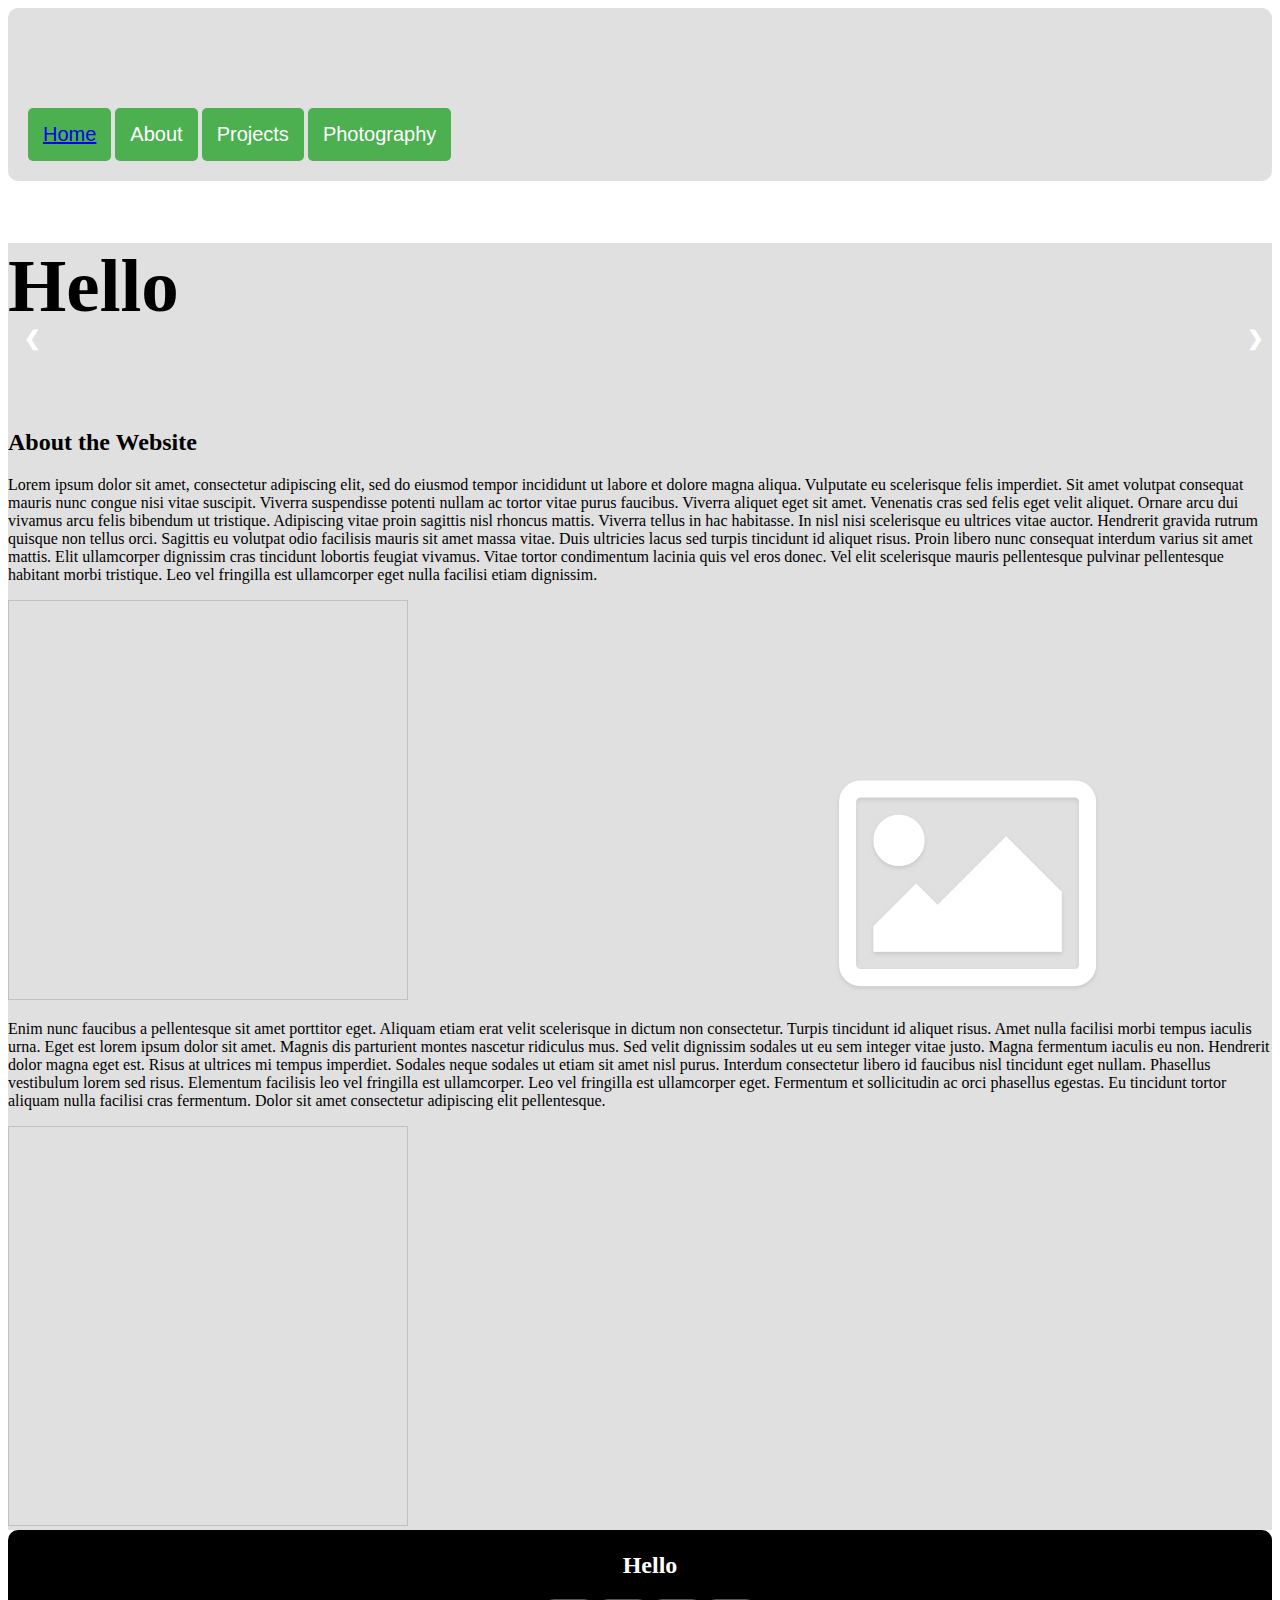
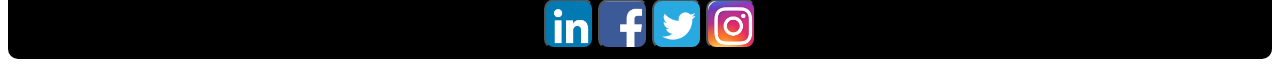
==== index.html @ 7f94b572 "Simplified website design" ====
<!DOCTYPE html>
<html>
<head>
	<script type="text/javascript" src="htmlLinking.js"></script>
	<script type="text/javascript" src="showSubPage.js"></script>
	<script type="text/javascript" src="slideControls.js"></script>
	<link rel="stylesheet" type="text/css" href="styles.css" />
	<title>Home</title>
</head>

<body>
	<div include="html/header.html"></div>
	
	<div class="body">
		<div class="title">
			<h2>Hello</h2>
		</div>
		<!-- Slideshow container, code from https://www.w3schools.com/howto/howto_js_slideshow.asp, altered to taste. -->
		<div class="slideshow">

		  <!-- Full-width images with number and caption text -->
		  <div class="mySlides fade">
			<div class="numbertext">1 / 3</div>
			<img src="images/placeholder.jpg" width="400px">
			<div class="text">Caption Text</div>
		  </div>

		  <div class="mySlides fade">
			<div class="numbertext">2 / 3</div>
			<img src="images/placeholder.jpg" width="400px">
			<div class="text">Caption Two</div>
		  </div>

		  <div class="mySlides fade">
			<div class="numbertext">3 / 3</div>
			<img src="images/placeholder.jpg" width="400px">
			<div class="text">Caption Three</div>
		  </div>

		  <!-- Next and previous buttons -->
		  <a class="prev" onclick="plusSlides(-1)">&#10094;</a>
		  <a class="next" onclick="plusSlides(1)">&#10095;</a>
		</div>
		<br>
		<h2>About the Website</h2>
		<p>Lorem ipsum dolor sit amet, consectetur adipiscing elit, sed do eiusmod tempor incididunt ut labore et dolore magna aliqua. Vulputate eu scelerisque felis imperdiet. Sit amet volutpat consequat mauris nunc congue nisi vitae suscipit. Viverra suspendisse potenti nullam ac tortor vitae purus faucibus. Viverra aliquet eget sit amet. Venenatis cras sed felis eget velit aliquet. Ornare arcu dui vivamus arcu felis bibendum ut tristique. Adipiscing vitae proin sagittis nisl rhoncus mattis. Viverra tellus in hac habitasse. In nisl nisi scelerisque eu ultrices vitae auctor. Hendrerit gravida rutrum quisque non tellus orci. Sagittis eu volutpat odio facilisis mauris sit amet massa vitae. Duis ultricies lacus sed turpis tincidunt id aliquet risus. Proin libero nunc consequat interdum varius sit amet mattis. Elit ullamcorper dignissim cras tincidunt lobortis feugiat vivamus. Vitae tortor condimentum lacinia quis vel eros donec. Vel elit scelerisque mauris pellentesque pulvinar pellentesque habitant morbi tristique. Leo vel fringilla est ullamcorper eget nulla facilisi etiam dignissim.</p>
		<img href="images/placeholder.jpg" height="400" width="400">
		<p>Enim nunc faucibus a pellentesque sit amet porttitor eget. Aliquam etiam erat velit scelerisque in dictum non consectetur. Turpis tincidunt id aliquet risus. Amet nulla facilisi morbi tempus iaculis urna. Eget est lorem ipsum dolor sit amet. Magnis dis parturient montes nascetur ridiculus mus. Sed velit dignissim sodales ut eu sem integer vitae justo. Magna fermentum iaculis eu non. Hendrerit dolor magna eget est. Risus at ultrices mi tempus imperdiet. Sodales neque sodales ut etiam sit amet nisl purus. Interdum consectetur libero id faucibus nisl tincidunt eget nullam. Phasellus vestibulum lorem sed risus. Elementum facilisis leo vel fringilla est ullamcorper. Leo vel fringilla est ullamcorper eget. Fermentum et sollicitudin ac orci phasellus egestas. Eu tincidunt tortor aliquam nulla facilisi cras fermentum. Dolor sit amet consectetur adipiscing elit pellentesque.</p>
		<img href="images/placeholder.jpg" height="400" width="400">
		
	</div>
</body>
<div include="html/footer.html"></div>
<script>includeHTML();</script>
</html>
---- styles.css ----
/* The top of the website */
.head {
	background-image: url("images/placeholder.jpg");
	color: white;
	padding-top: 100px;
	padding-left: 20px;
	padding-bottom: 20px;
	border-radius: 10px;
}

button {
		border-radius: 5px;
}

/* The dropdown menu code was edited from base code from https://www.w3schools.com/howto/howto_css_dropdown.asp */
	/* Dropdown Button */
	.headButton {
		background-color: #4CAF50;
		color: white;
		padding: 15px;
		font-size: 20px;
		border: none;
	}
	
	/* The container <div> - needed to position the dropdown content */
	.dropdown {
		position: relative;
		display: inline-block;
	}

	/* Dropdown Content (Hidden by Default) */
	.dropdownContent {
		display: none;
		position: absolute;
		background-color: #f1f1f1;
		min-width: 160px;
		box-shadow: 0px 8px 16px 0px rgba(0,0,0,0.2);
		z-index: 1;
	}

	/* Links inside the dropdown */
	.dropdownContent a {
		color: black;
		padding: 12px 16px;
		text-decoration: none;
		display: block;
	}

	/* Change color of dropdown links on hover */
	.dropdownContent a:hover {
		background-color: #ddd;
	}

	/* Show the dropdown menu on hover */
	.dropdown:hover .dropdownContent {
		display: block;
	}

	/* Change the background color of the dropdown button when the dropdown content is shown */
	.dropdown:hover .headButton {
		background-color: #3e8e41;
	}

/* The main part of the webpage*/	
.body {
	background-image: url("images/placeholder.jpg");
}

.title {
	font-size: 50px;
}

/* The dropdown menu code was edited from base code from https://www.w3schools.com/howto/howto_js_slideshow_gallery.asp */
* {box-sizing:border-box}

/* slideshow styling */
	/* Slideshow container */
	* {
	  box-sizing: border-box;
	}

	/* Position the image container (needed to position the left and right arrows) */
	.gallery {
	  position: relative;
	}

	/* Hide the images by default */
	.mySlides {
	  display: none;
	}

	/* Add a pointer when hovering over the thumbnail images */
	.cursor {
	  cursor: pointer;
	}

	/* Next & previous buttons */
	.prev,
	.next {
	  cursor: pointer;
	  position: absolute;
	  top: 40%;
	  width: auto;
	  padding: 16px;
	  margin-top: -50px;
	  color: white;
	  font-weight: bold;
	  font-size: 20px;
	  border-radius: 0 3px 3px 0;
	  user-select: none;
	  -webkit-user-select: none;
	}

	/* Position the "next button" to the right */
	.next {
	  right: 0;
	  border-radius: 3px 0 0 3px;
	}

	/* On hover, add a black background color with a little bit see-through */
	.prev:hover,
	.next:hover {
	  background-color: rgba(0, 0, 0, 0.8);
	}

	/* Number text (1/3 etc) */
	.numbertext {
	  color: #f2f2f2;
	  font-size: 12px;
	  padding: 8px 12px;
	  position: absolute;
	  top: 0;
	}

	/* Container for image text */
	.caption-container {
	  text-align: center;
	  background-color: #222;
	  padding: 2px 16px;
	  color: white;
	}

	.row:after {
	  content: "";
	  display: table;
	  clear: both;
	}

	/* Six columns side by side */
	.column {
	  float: left;
	  width: 16.66%;
	}

	/* Add a transparency effect for thumnbail images */
	.demo {
	  opacity: 0.6;
	}

	.active,
	.demo:hover {
	  opacity: 1;
	}

/* projects.html */
	.project {
		height: "400";
		width: "400";
	}

	.project .1 {
		background-image: url('images/placeholder.jpg');
	}

	.project .2 {
		background-image: url('images/placeholder.jpg');
	}

footer {
	color: white;
	background-color: black;
	padding-top: 2px;
	padding-left: 20px;
	padding-bottom: 10px;
	text-align: center;
	border-radius: 10px;
}

/*These are for the icon button links in the footer of the pages*/
.linkedInButton {
	background-image: url("images/icons/linkedIn.jpg");
	padding: 5px;
	border-radius: 10px;
	height: 50px;
	width: 50px;
	background-repeat: no-repeat;
	background-size: 50px 50px;
}

.facebookButton {
	background-image: url("images/icons/facebook.png");
	padding: 5px;
	border-radius: 10px;
	height: 50px;
	width: 50px;
	background-repeat: no-repeat;
	background-size: 50px 50px;
}

.twitterButton {
	background-image: url("images/icons/twitter.png");
	padding: 5px;
	border-radius: 10px;
	height: 50px;
	width: 50px;
	background-repeat: no-repeat;
	background-size: 50px 50px;
}

.instagramButton {
	background-image: url("images/icons/instagram.jpg");
	padding: 5px;
	border-radius: 10px;
	height: 50px;
	width: 50px;
	background-repeat: no-repeat;
	background-size: 50px 50px;
}
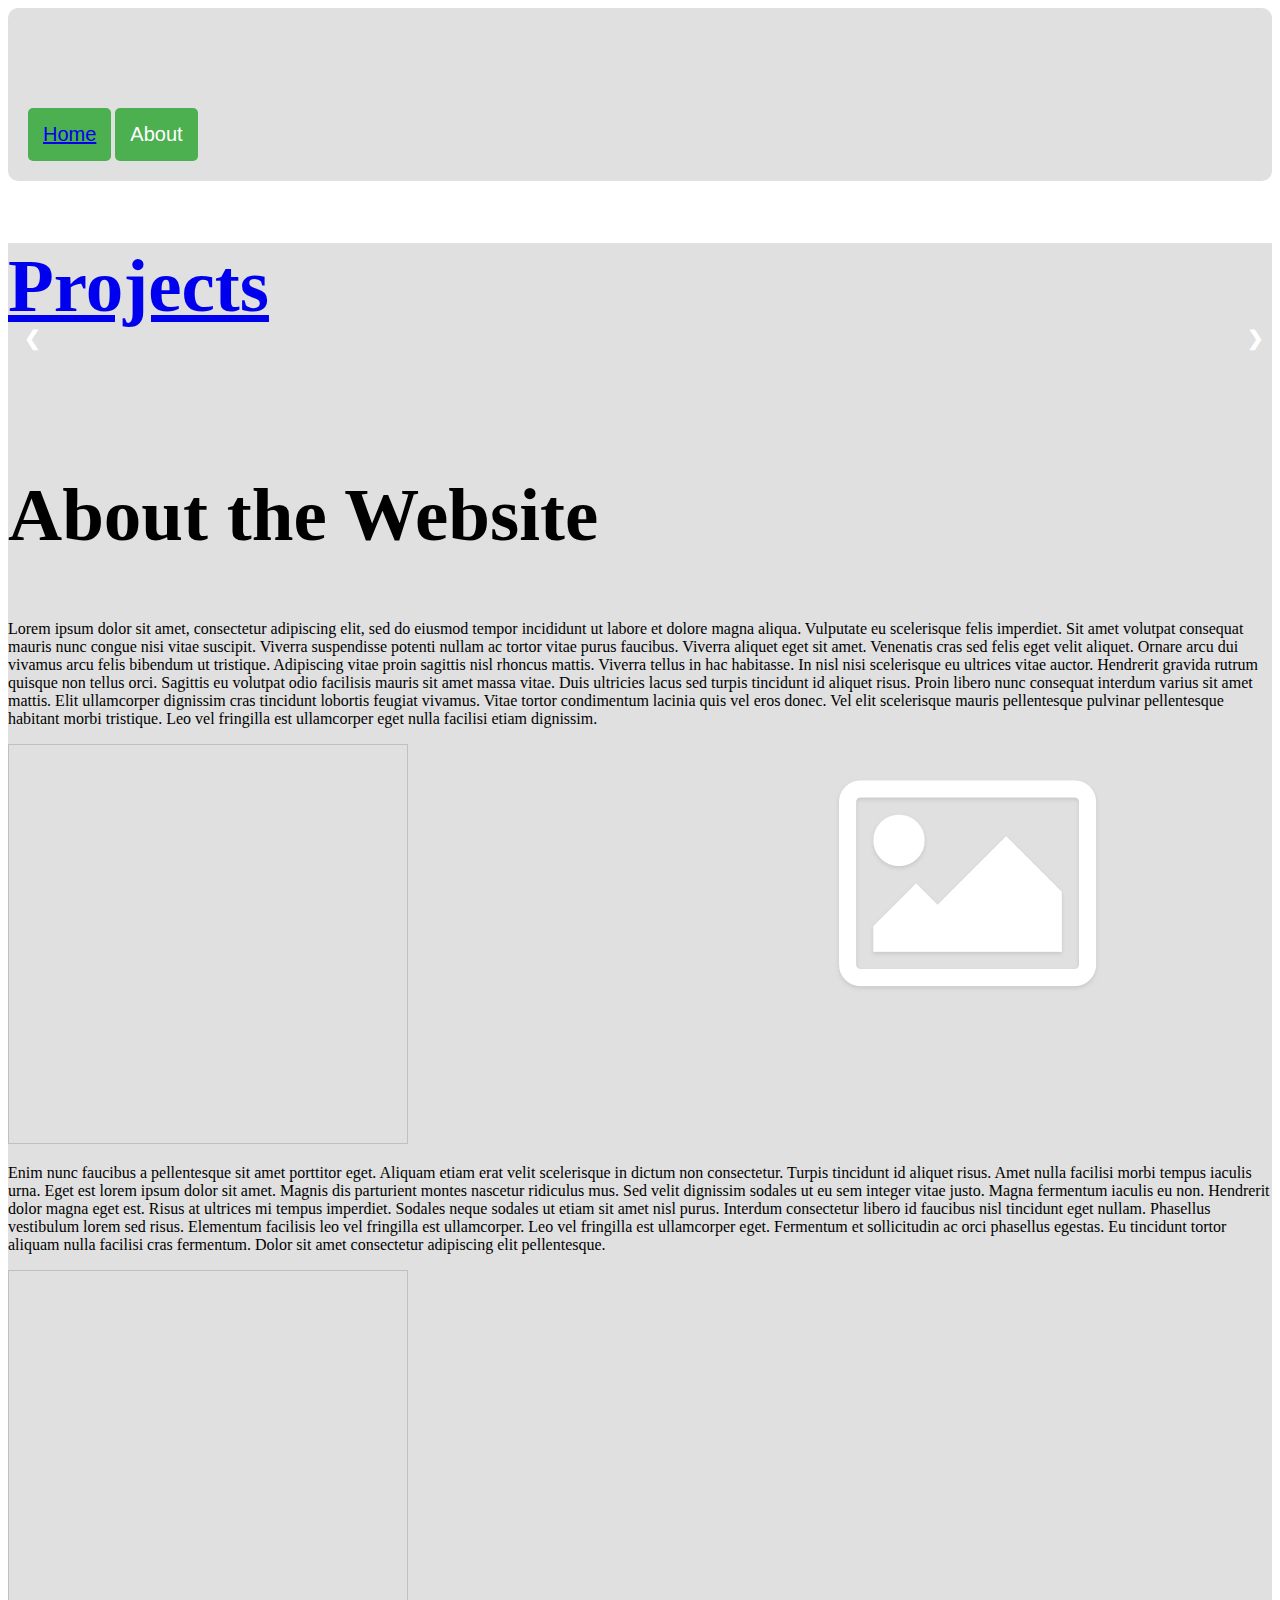
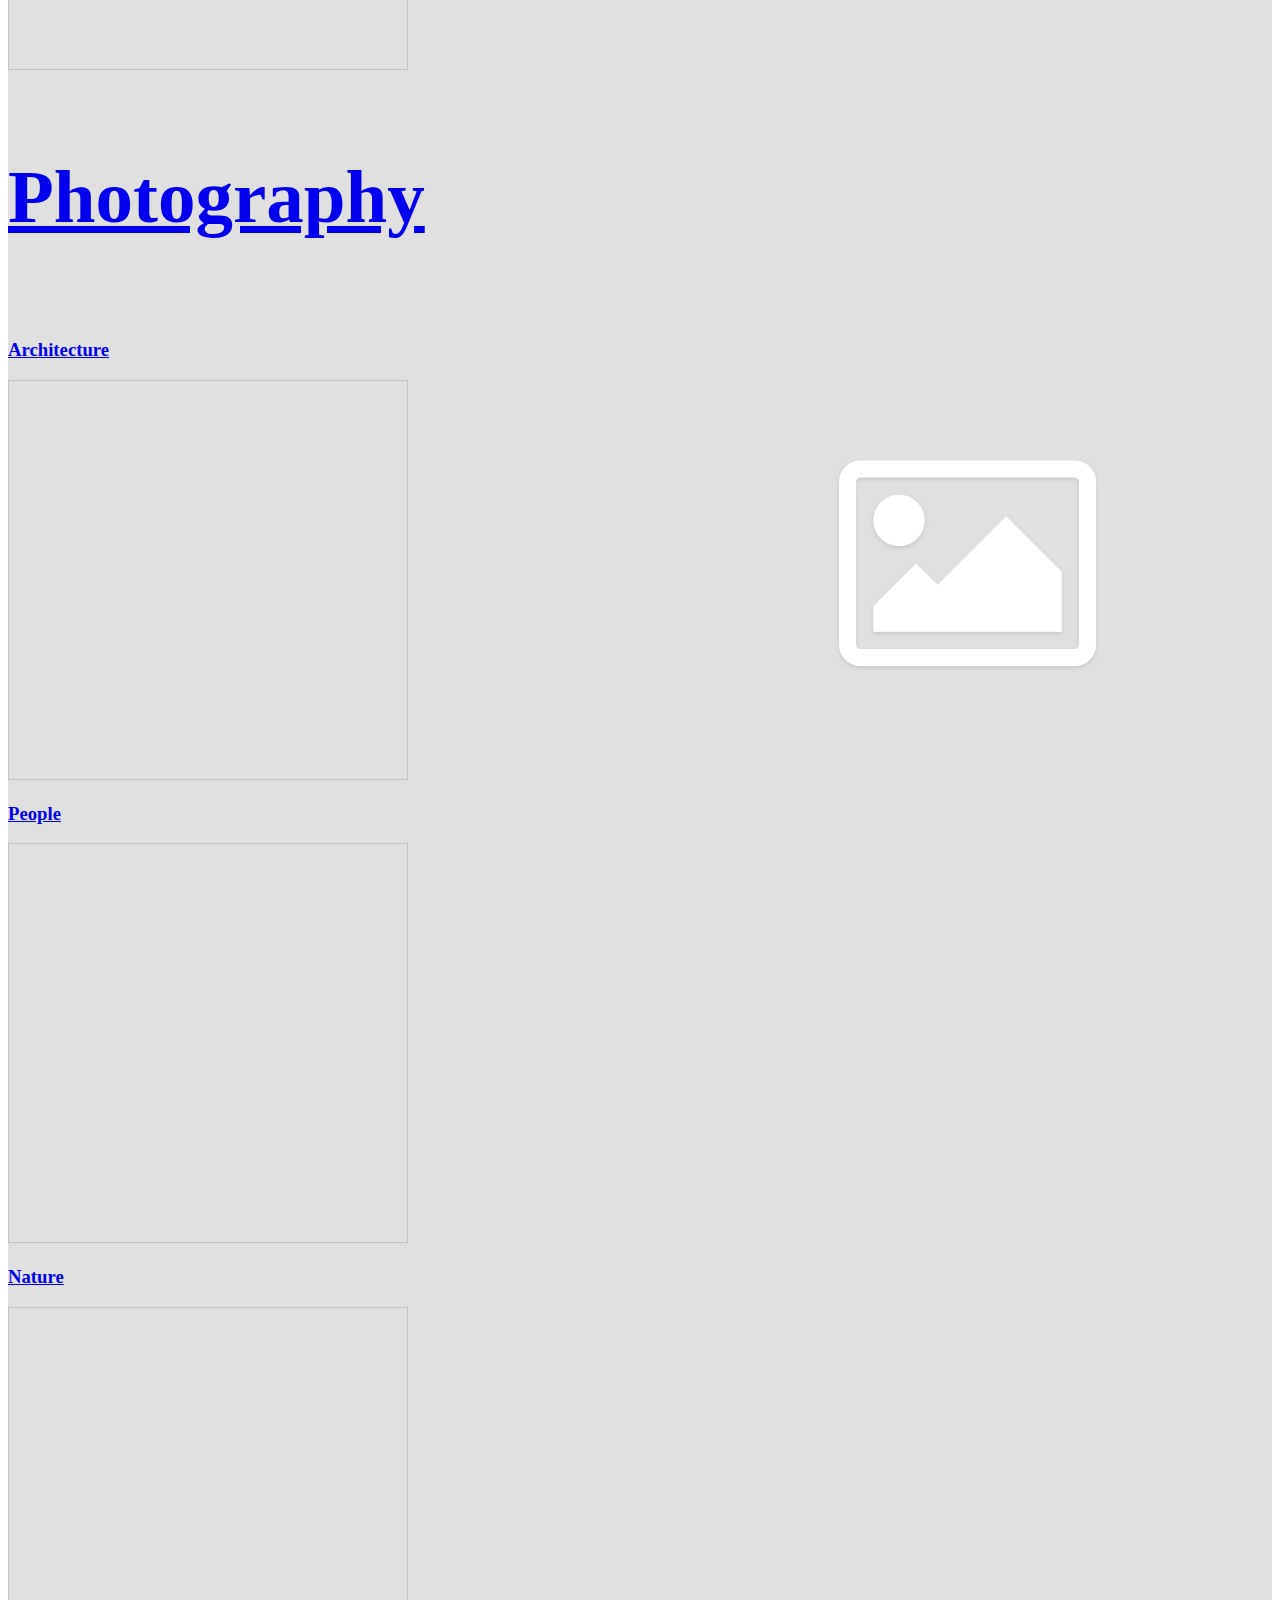
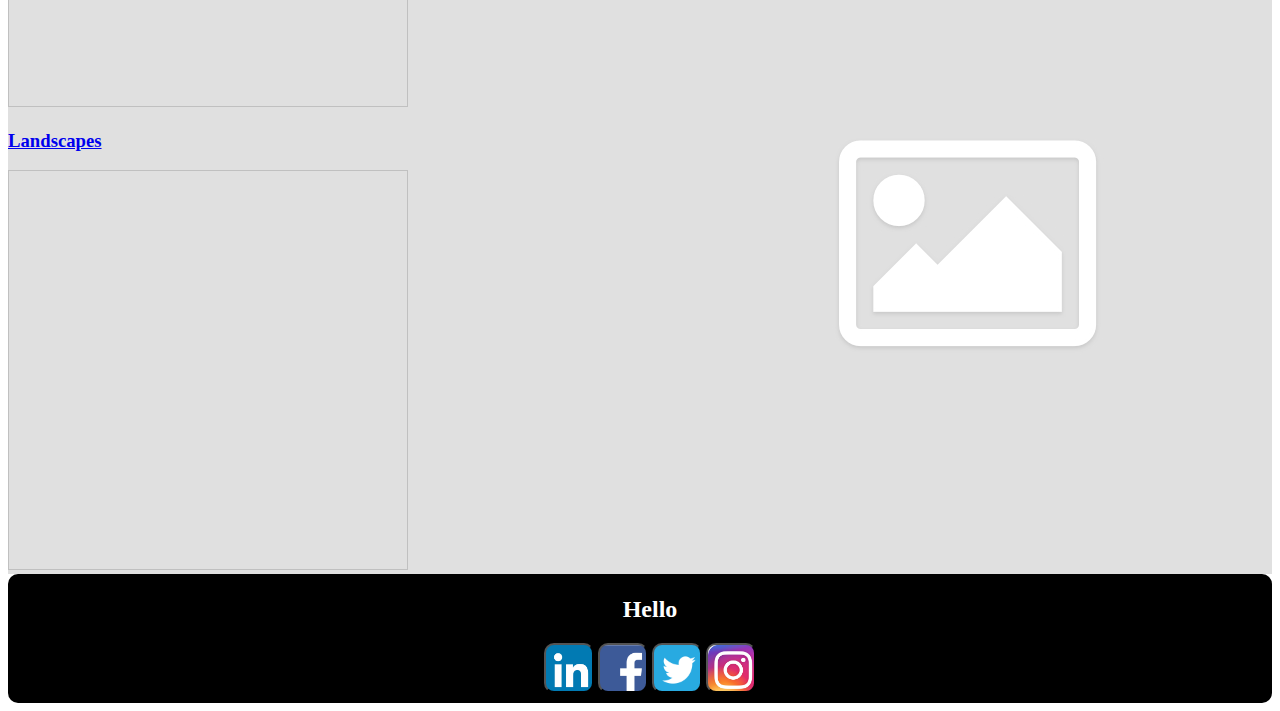
==== commit f522bd10: "Changed and simplified my website to look more like the ones on Awwwards.com" ====
--- a/index.html
+++ b/index.html
@@ -12,42 +12,71 @@
 	<div include="html/header.html"></div>
 	
 	<div class="body">
-		<div class="title">
-			<h2>Hello</h2>
-		</div>
-		<!-- Slideshow container, code from https://www.w3schools.com/howto/howto_js_slideshow.asp, altered to taste. -->
-		<div class="slideshow">
+		<div class="projects">
+			<div class="title">
+				<a href="projects.html"><h2>Projects</h2></a>
+			</div>
+			
+			<!-- Slideshow container, code from https://www.w3schools.com/howto/howto_js_slideshow.asp, altered to taste. -->
+			<div class="slideshow">
 
-		  <!-- Full-width images with number and caption text -->
-		  <div class="mySlides fade">
-			<div class="numbertext">1 / 3</div>
-			<img src="images/placeholder.jpg" width="400px">
-			<div class="text">Caption Text</div>
-		  </div>
+			  <!-- Full-width images with number and caption text -->
+			  <div class="mySlides fade">
+				<div class="numbertext">1 / 3</div>
+				<img src="images/placeholder.jpg" width="400px">
+				<div class="text">Caption Text</div>
+			  </div>
 
-		  <div class="mySlides fade">
-			<div class="numbertext">2 / 3</div>
-			<img src="images/placeholder.jpg" width="400px">
-			<div class="text">Caption Two</div>
-		  </div>
+			  <div class="mySlides fade">
+				<div class="numbertext">2 / 3</div>
+				<img src="images/placeholder.jpg" width="400px">
+				<div class="text">Caption Two</div>
+			  </div>
 
-		  <div class="mySlides fade">
-			<div class="numbertext">3 / 3</div>
-			<img src="images/placeholder.jpg" width="400px">
-			<div class="text">Caption Three</div>
-		  </div>
+			  <div class="mySlides fade">
+				<div class="numbertext">3 / 3</div>
+				<img src="images/placeholder.jpg" width="400px">
+				<div class="text">Caption Three</div>
+			  </div>
 
-		  <!-- Next and previous buttons -->
-		  <a class="prev" onclick="plusSlides(-1)">&#10094;</a>
-		  <a class="next" onclick="plusSlides(1)">&#10095;</a>
+			  <!-- Next and previous buttons -->
+			  <a class="prev" onclick="plusSlides(-1)">&#10094;</a>
+			  <a class="next" onclick="plusSlides(1)">&#10095;</a>
+			</div>
 		</div>
 		<br>
-		<h2>About the Website</h2>
-		<p>Lorem ipsum dolor sit amet, consectetur adipiscing elit, sed do eiusmod tempor incididunt ut labore et dolore magna aliqua. Vulputate eu scelerisque felis imperdiet. Sit amet volutpat consequat mauris nunc congue nisi vitae suscipit. Viverra suspendisse potenti nullam ac tortor vitae purus faucibus. Viverra aliquet eget sit amet. Venenatis cras sed felis eget velit aliquet. Ornare arcu dui vivamus arcu felis bibendum ut tristique. Adipiscing vitae proin sagittis nisl rhoncus mattis. Viverra tellus in hac habitasse. In nisl nisi scelerisque eu ultrices vitae auctor. Hendrerit gravida rutrum quisque non tellus orci. Sagittis eu volutpat odio facilisis mauris sit amet massa vitae. Duis ultricies lacus sed turpis tincidunt id aliquet risus. Proin libero nunc consequat interdum varius sit amet mattis. Elit ullamcorper dignissim cras tincidunt lobortis feugiat vivamus. Vitae tortor condimentum lacinia quis vel eros donec. Vel elit scelerisque mauris pellentesque pulvinar pellentesque habitant morbi tristique. Leo vel fringilla est ullamcorper eget nulla facilisi etiam dignissim.</p>
-		<img href="images/placeholder.jpg" height="400" width="400">
-		<p>Enim nunc faucibus a pellentesque sit amet porttitor eget. Aliquam etiam erat velit scelerisque in dictum non consectetur. Turpis tincidunt id aliquet risus. Amet nulla facilisi morbi tempus iaculis urna. Eget est lorem ipsum dolor sit amet. Magnis dis parturient montes nascetur ridiculus mus. Sed velit dignissim sodales ut eu sem integer vitae justo. Magna fermentum iaculis eu non. Hendrerit dolor magna eget est. Risus at ultrices mi tempus imperdiet. Sodales neque sodales ut etiam sit amet nisl purus. Interdum consectetur libero id faucibus nisl tincidunt eget nullam. Phasellus vestibulum lorem sed risus. Elementum facilisis leo vel fringilla est ullamcorper. Leo vel fringilla est ullamcorper eget. Fermentum et sollicitudin ac orci phasellus egestas. Eu tincidunt tortor aliquam nulla facilisi cras fermentum. Dolor sit amet consectetur adipiscing elit pellentesque.</p>
-		<img href="images/placeholder.jpg" height="400" width="400">
-		
+		<div class="aboutWebsite">
+			<div class="title">
+				<h2>About the Website</h2>
+			</div>
+			<p>Lorem ipsum dolor sit amet, consectetur adipiscing elit, sed do eiusmod tempor incididunt ut labore et dolore magna aliqua. Vulputate eu scelerisque felis imperdiet. Sit amet volutpat consequat mauris nunc congue nisi vitae suscipit. Viverra suspendisse potenti nullam ac tortor vitae purus faucibus. Viverra aliquet eget sit amet. Venenatis cras sed felis eget velit aliquet. Ornare arcu dui vivamus arcu felis bibendum ut tristique. Adipiscing vitae proin sagittis nisl rhoncus mattis. Viverra tellus in hac habitasse. In nisl nisi scelerisque eu ultrices vitae auctor. Hendrerit gravida rutrum quisque non tellus orci. Sagittis eu volutpat odio facilisis mauris sit amet massa vitae. Duis ultricies lacus sed turpis tincidunt id aliquet risus. Proin libero nunc consequat interdum varius sit amet mattis. Elit ullamcorper dignissim cras tincidunt lobortis feugiat vivamus. Vitae tortor condimentum lacinia quis vel eros donec. Vel elit scelerisque mauris pellentesque pulvinar pellentesque habitant morbi tristique. Leo vel fringilla est ullamcorper eget nulla facilisi etiam dignissim.</p>
+			<img href="images/placeholder.jpg" height="400" width="400">
+			<p>Enim nunc faucibus a pellentesque sit amet porttitor eget. Aliquam etiam erat velit scelerisque in dictum non consectetur. Turpis tincidunt id aliquet risus. Amet nulla facilisi morbi tempus iaculis urna. Eget est lorem ipsum dolor sit amet. Magnis dis parturient montes nascetur ridiculus mus. Sed velit dignissim sodales ut eu sem integer vitae justo. Magna fermentum iaculis eu non. Hendrerit dolor magna eget est. Risus at ultrices mi tempus imperdiet. Sodales neque sodales ut etiam sit amet nisl purus. Interdum consectetur libero id faucibus nisl tincidunt eget nullam. Phasellus vestibulum lorem sed risus. Elementum facilisis leo vel fringilla est ullamcorper. Leo vel fringilla est ullamcorper eget. Fermentum et sollicitudin ac orci phasellus egestas. Eu tincidunt tortor aliquam nulla facilisi cras fermentum. Dolor sit amet consectetur adipiscing elit pellentesque.</p>
+			<img href="images/placeholder.jpg" height="400" width="400">
+		</div>
+		<br>
+		<div class="photography">
+			<div class="title">
+				<a href="photography.html"><h2>Photography</h2></a>
+			</div>
+			<br>
+			<a href="photography.html">
+				<h3>Architecture</h3>
+				<img href="images/placeholder.jpg" height="400" width="400">
+			</a>
+			<a href="photography.html">
+				<h3>People</h3>
+				<img href="images/placeholder.jpg" height="400" width="400">
+			</a>
+			<a href="photography.html">
+				<h3>Nature</h3>
+				<img href="images/placeholder.jpg" height="400" width="400">
+			</a>
+			<a href="photography.html">
+				<h3>Landscapes</h3>
+				<img href="images/placeholder.jpg" height="400" width="400">
+			</a>
+		</div>
 	</div>
 </body>
 <div include="html/footer.html"></div>
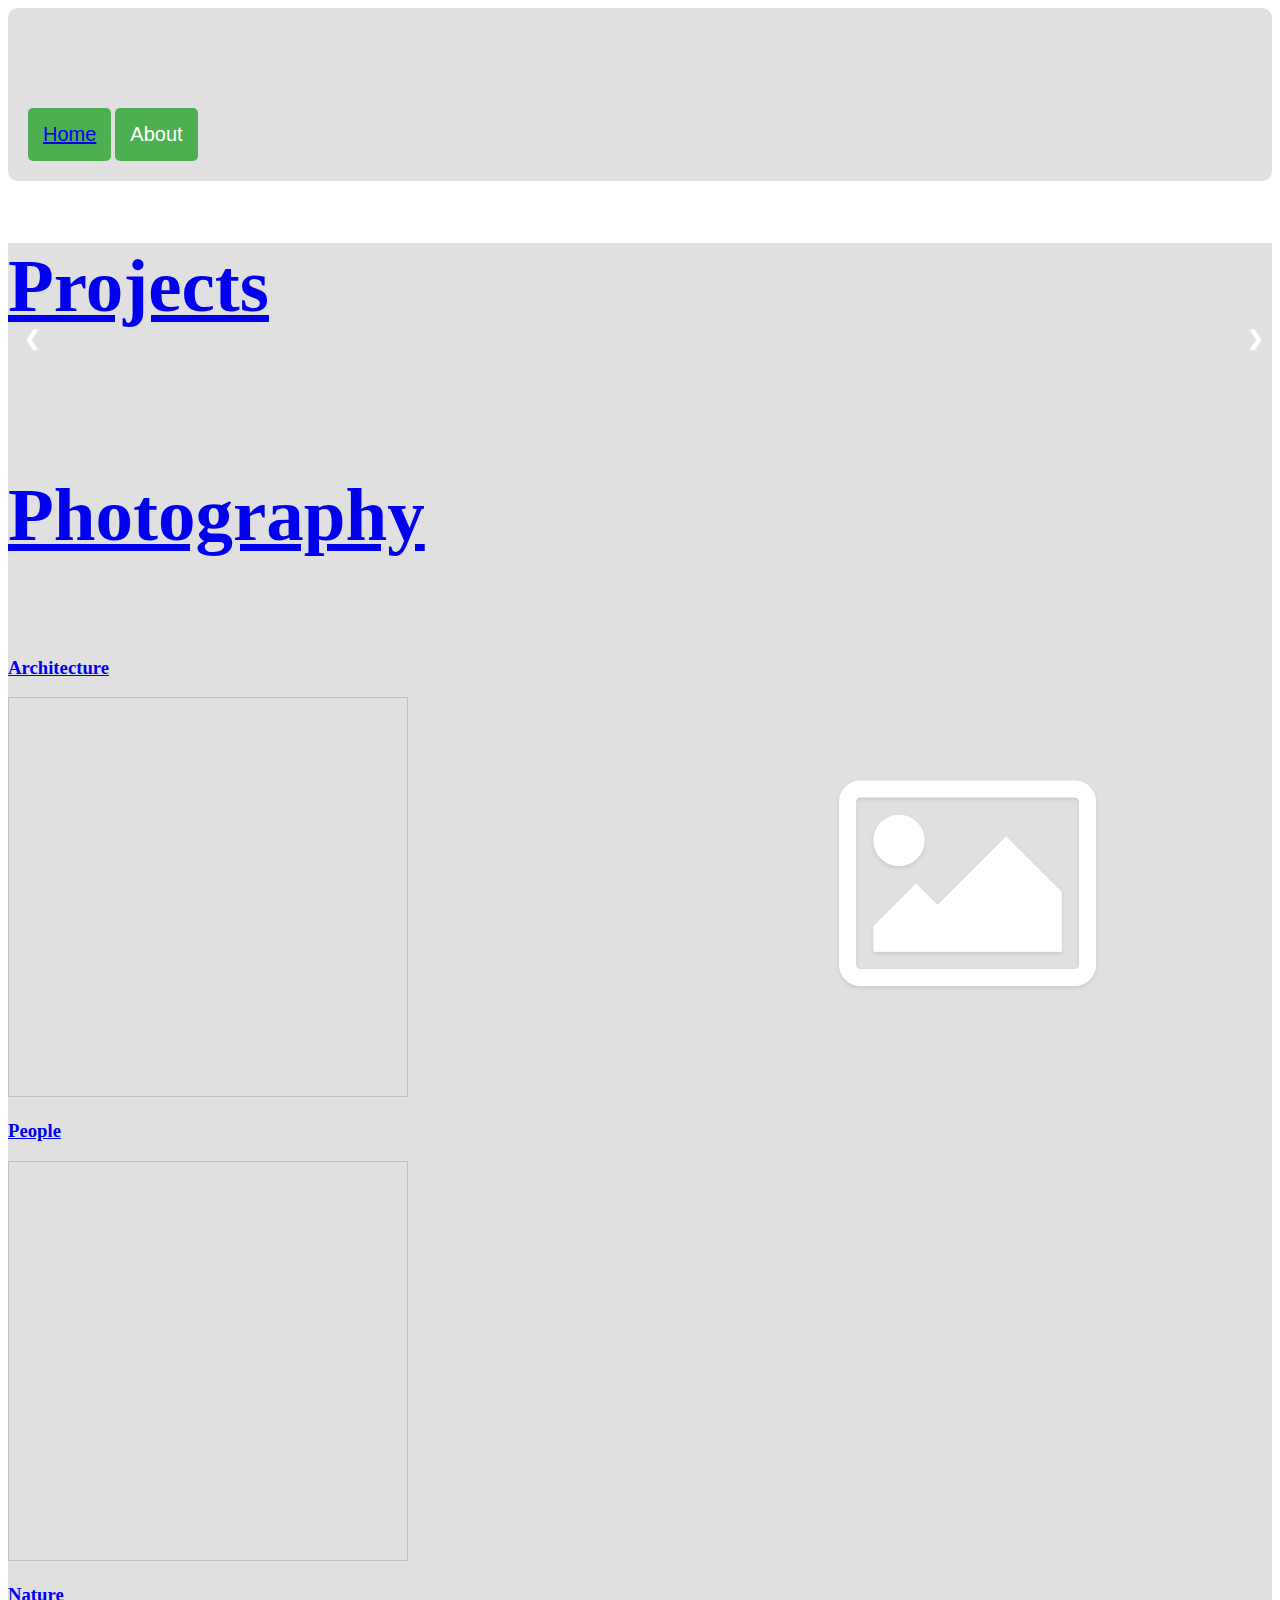
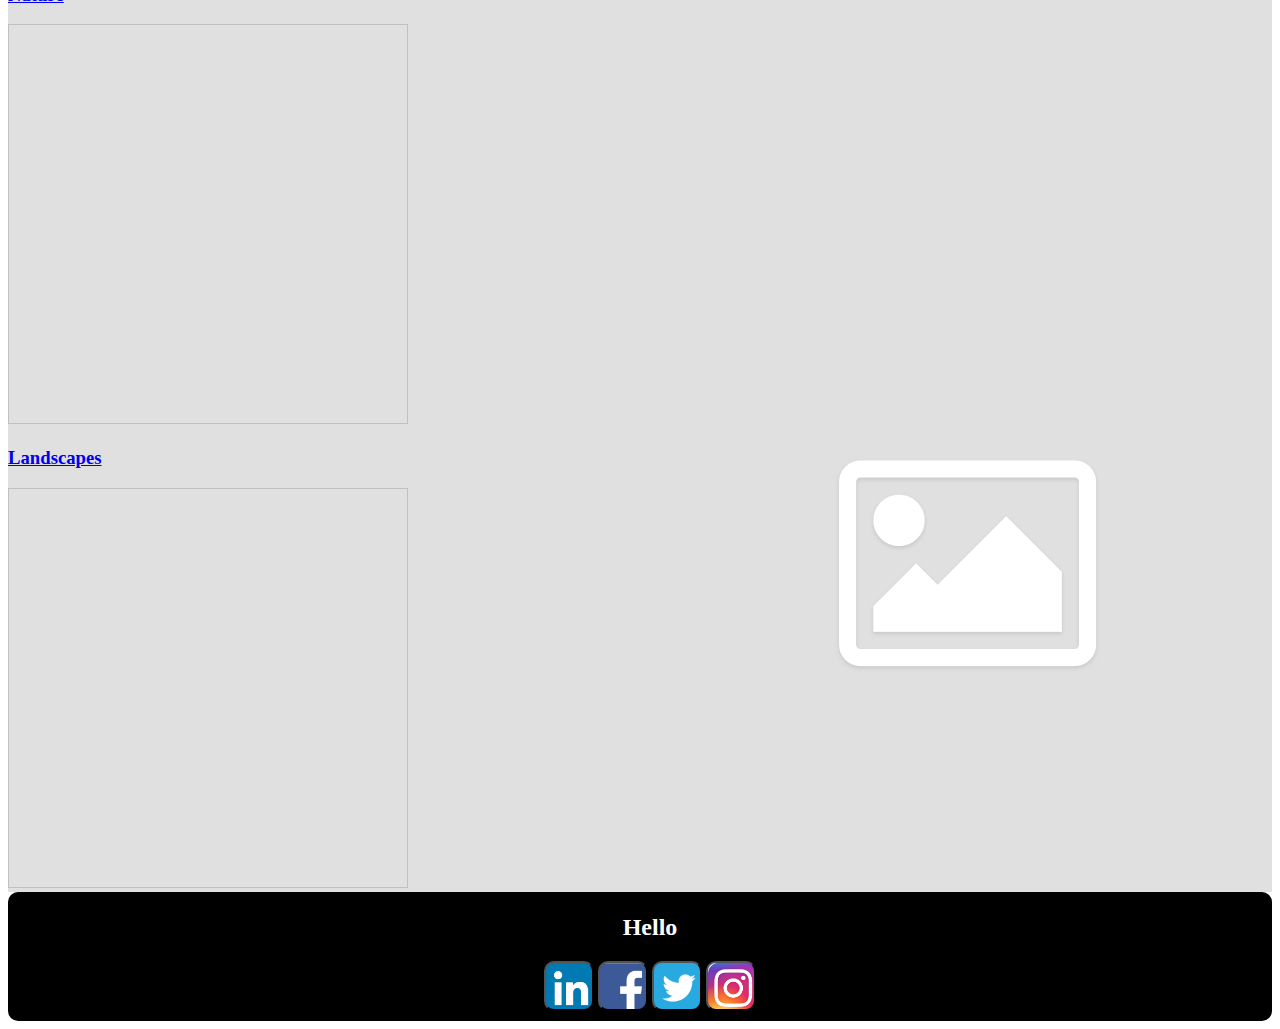
==== commit d13950cb: "Removed "About Website" section" ====
--- a/index.html
+++ b/index.html
@@ -45,16 +45,6 @@
 			</div>
 		</div>
 		<br>
-		<div class="aboutWebsite">
-			<div class="title">
-				<h2>About the Website</h2>
-			</div>
-			<p>Lorem ipsum dolor sit amet, consectetur adipiscing elit, sed do eiusmod tempor incididunt ut labore et dolore magna aliqua. Vulputate eu scelerisque felis imperdiet. Sit amet volutpat consequat mauris nunc congue nisi vitae suscipit. Viverra suspendisse potenti nullam ac tortor vitae purus faucibus. Viverra aliquet eget sit amet. Venenatis cras sed felis eget velit aliquet. Ornare arcu dui vivamus arcu felis bibendum ut tristique. Adipiscing vitae proin sagittis nisl rhoncus mattis. Viverra tellus in hac habitasse. In nisl nisi scelerisque eu ultrices vitae auctor. Hendrerit gravida rutrum quisque non tellus orci. Sagittis eu volutpat odio facilisis mauris sit amet massa vitae. Duis ultricies lacus sed turpis tincidunt id aliquet risus. Proin libero nunc consequat interdum varius sit amet mattis. Elit ullamcorper dignissim cras tincidunt lobortis feugiat vivamus. Vitae tortor condimentum lacinia quis vel eros donec. Vel elit scelerisque mauris pellentesque pulvinar pellentesque habitant morbi tristique. Leo vel fringilla est ullamcorper eget nulla facilisi etiam dignissim.</p>
-			<img href="images/placeholder.jpg" height="400" width="400">
-			<p>Enim nunc faucibus a pellentesque sit amet porttitor eget. Aliquam etiam erat velit scelerisque in dictum non consectetur. Turpis tincidunt id aliquet risus. Amet nulla facilisi morbi tempus iaculis urna. Eget est lorem ipsum dolor sit amet. Magnis dis parturient montes nascetur ridiculus mus. Sed velit dignissim sodales ut eu sem integer vitae justo. Magna fermentum iaculis eu non. Hendrerit dolor magna eget est. Risus at ultrices mi tempus imperdiet. Sodales neque sodales ut etiam sit amet nisl purus. Interdum consectetur libero id faucibus nisl tincidunt eget nullam. Phasellus vestibulum lorem sed risus. Elementum facilisis leo vel fringilla est ullamcorper. Leo vel fringilla est ullamcorper eget. Fermentum et sollicitudin ac orci phasellus egestas. Eu tincidunt tortor aliquam nulla facilisi cras fermentum. Dolor sit amet consectetur adipiscing elit pellentesque.</p>
-			<img href="images/placeholder.jpg" height="400" width="400">
-		</div>
-		<br>
 		<div class="photography">
 			<div class="title">
 				<a href="photography.html"><h2>Photography</h2></a>
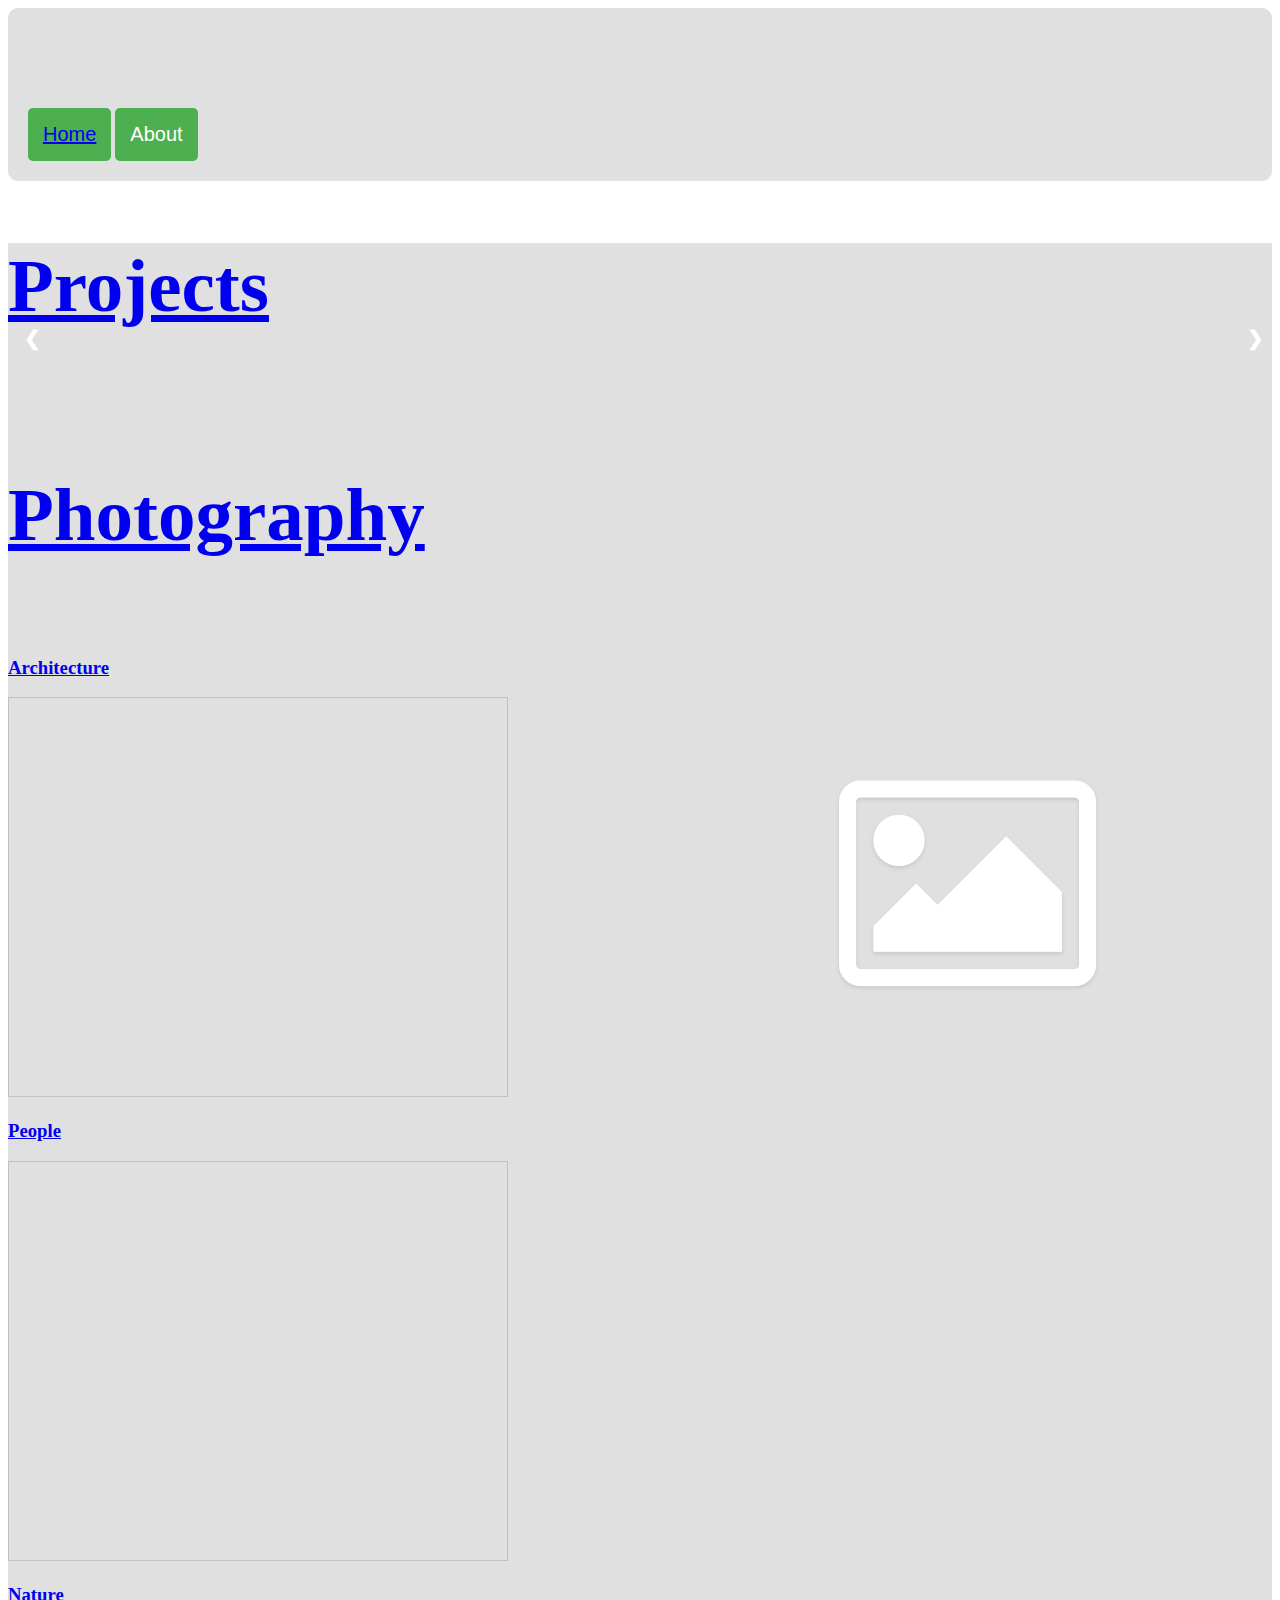
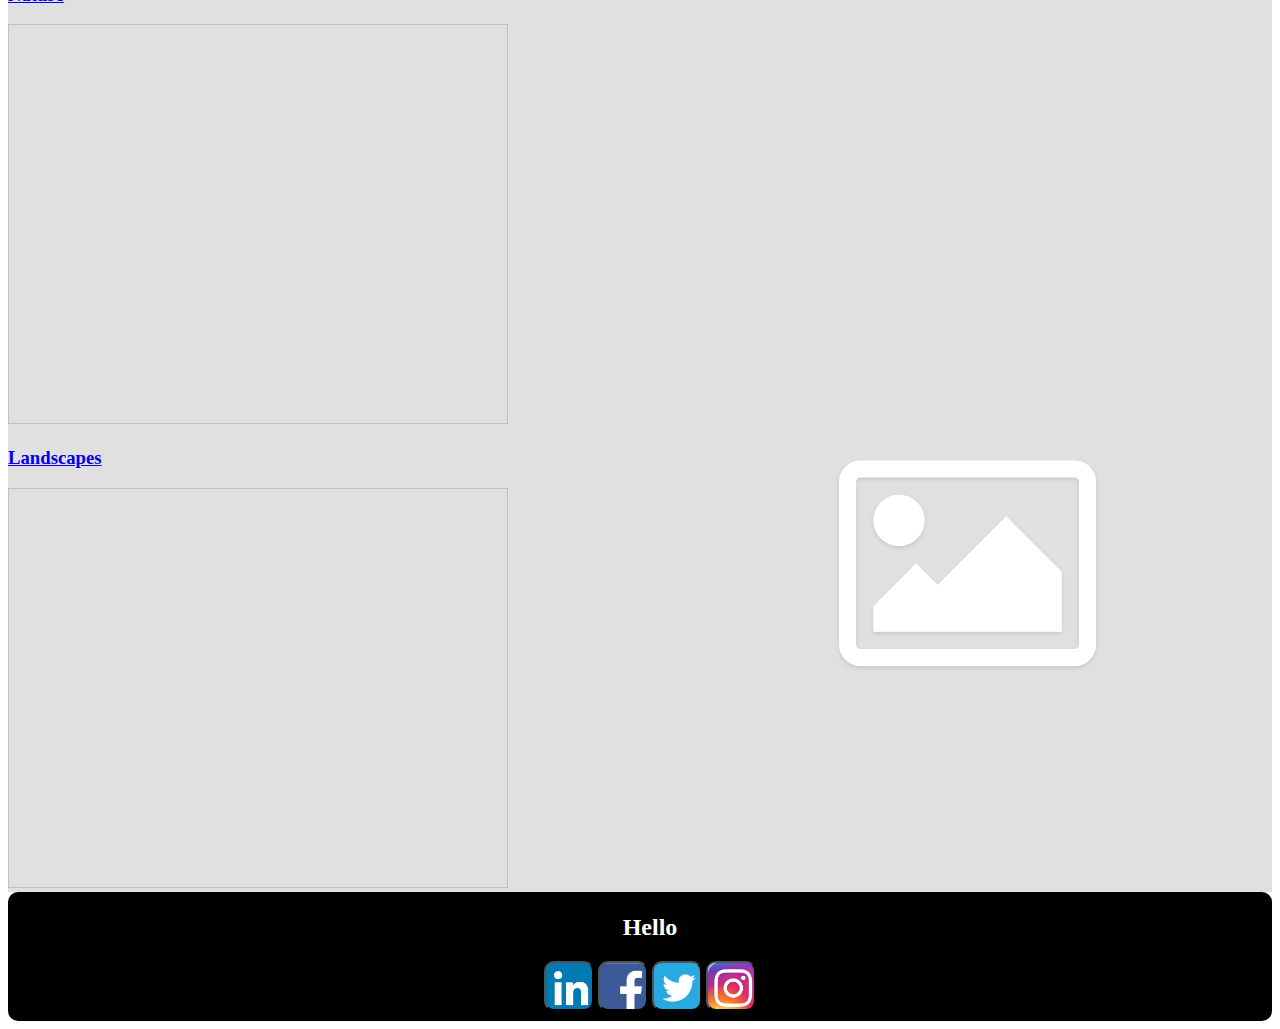
==== commit 26f53d6c: "Added some photos" ====
--- a/index.html
+++ b/index.html
@@ -52,19 +52,19 @@
 			<br>
 			<a href="photography.html">
 				<h3>Architecture</h3>
-				<img href="images/placeholder.jpg" height="400" width="400">
+				<img href="images/photography/architecture/Congressional Ceiling Art.jpg" height="400" width="500">
 			</a>
 			<a href="photography.html">
 				<h3>People</h3>
-				<img href="images/placeholder.jpg" height="400" width="400">
+				<img href="images/photography/people/Golden Hour Marcus.jpg" height="400" width="500">
 			</a>
 			<a href="photography.html">
 				<h3>Nature</h3>
-				<img href="images/placeholder.jpg" height="400" width="400">
+				<img href="images/photography/nature/Spider.jpg" height="400" width="500">
 			</a>
 			<a href="photography.html">
 				<h3>Landscapes</h3>
-				<img href="images/placeholder.jpg" height="400" width="400">
+				<img href="images/photography/landscapes/Hill.jpg" height="400" width="500">
 			</a>
 		</div>
 	</div>
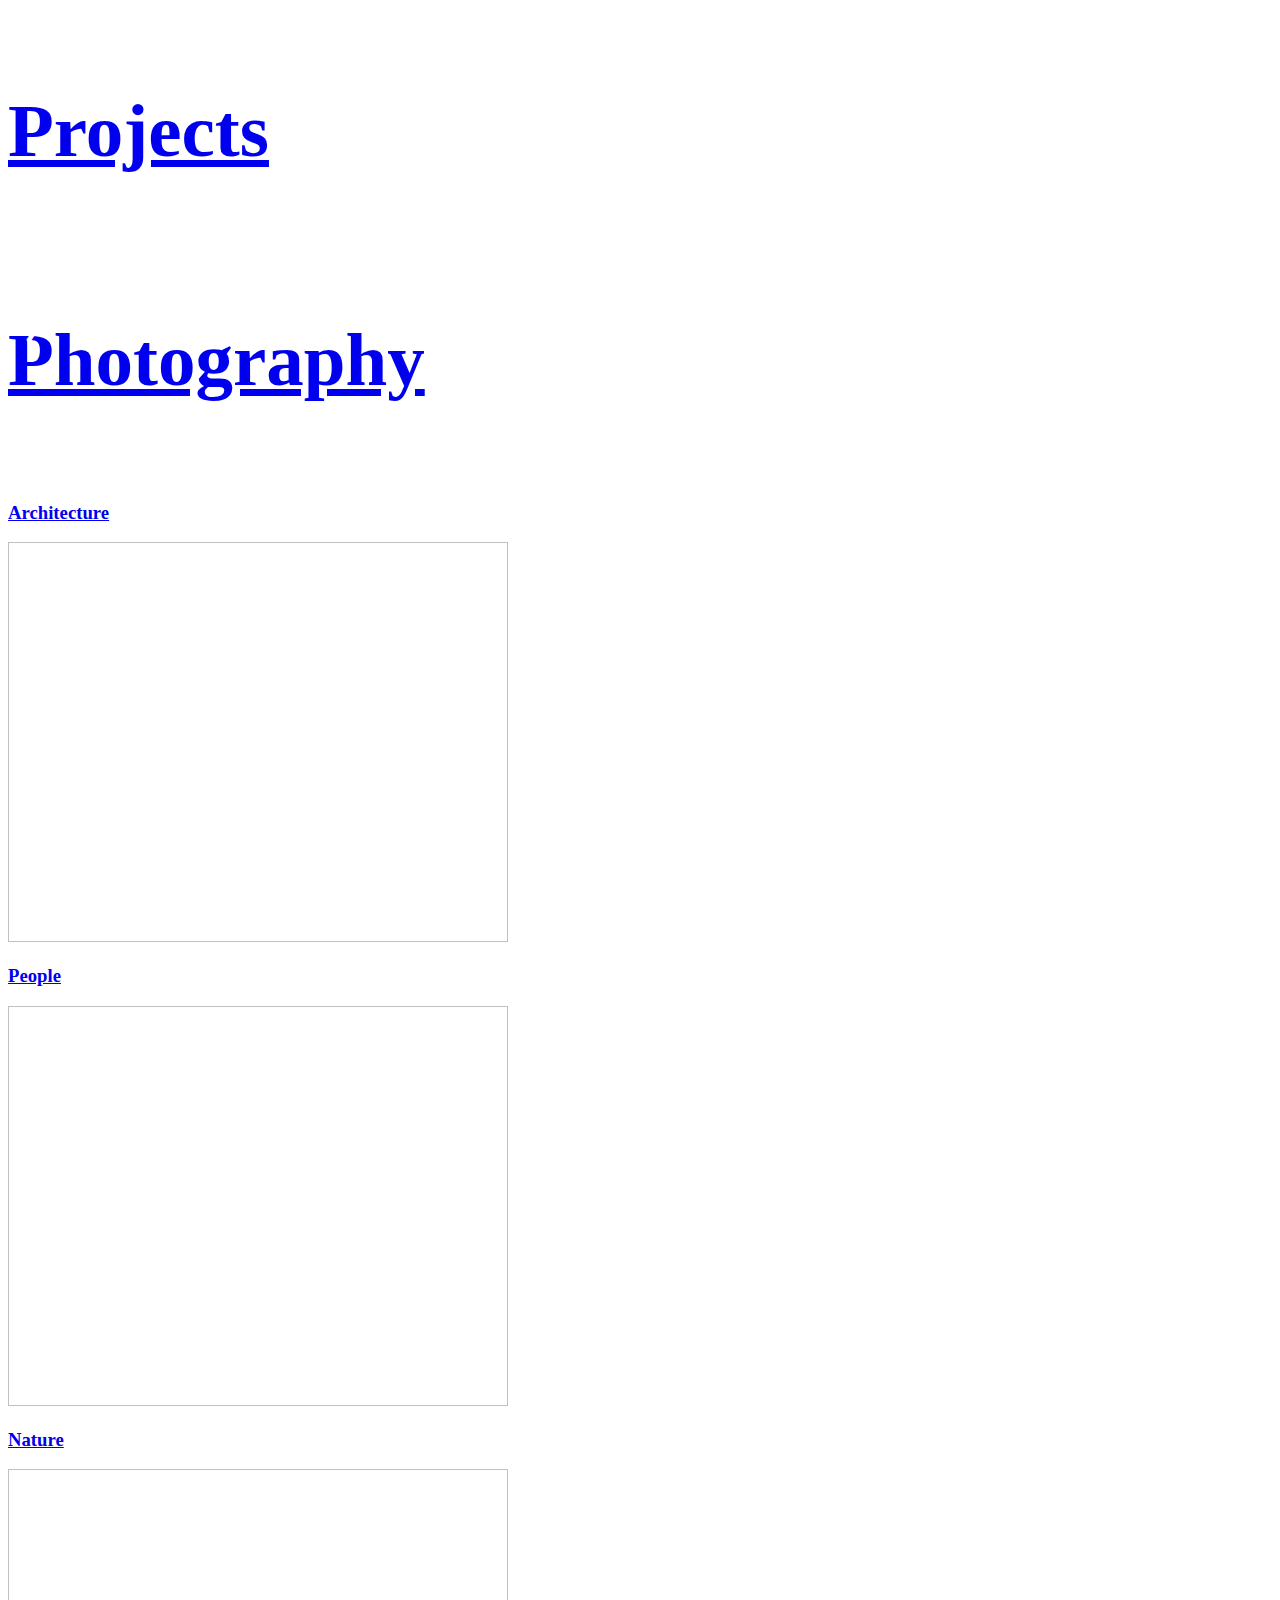
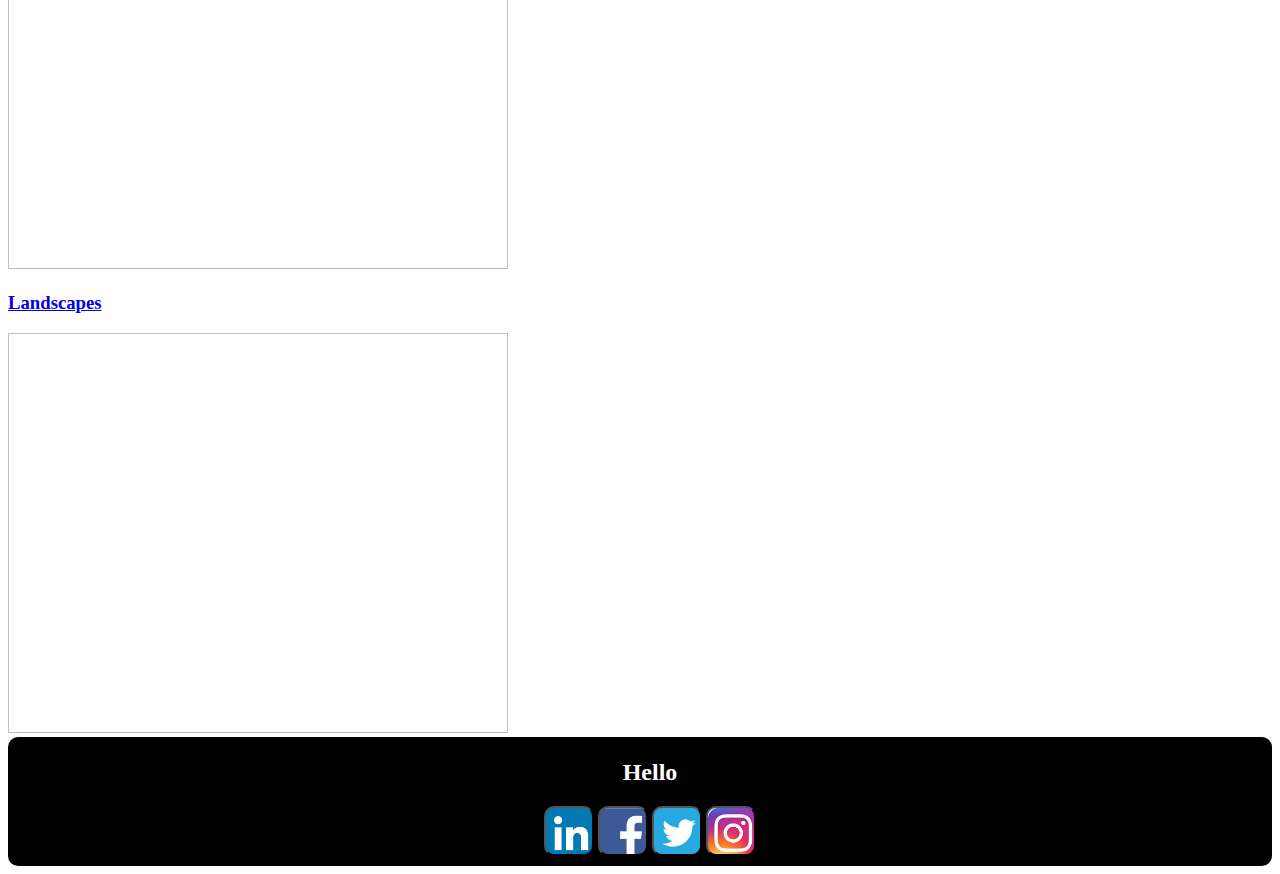
==== commit 17c7acb7: "Simplified further" ====
--- a/index.html
+++ b/index.html
@@ -9,7 +9,7 @@
 </head>
 
 <body>
-	<div include="html/header.html"></div>
+	<a href="index.html"><img href="images/placeholder.jpg"></a>
 	
 	<div class="body">
 		<div class="projects">
--- a/styles.css
+++ b/styles.css
@@ -12,6 +12,8 @@
 		border-radius: 5px;
 }
 
+/* Extra dropdown code */
+/* 
 /* The dropdown menu code was edited from base code from https://www.w3schools.com/howto/howto_css_dropdown.asp */
 	/* Dropdown Button */
 	.headButton {
@@ -59,7 +61,9 @@
 	/* Change the background color of the dropdown button when the dropdown content is shown */
 	.dropdown:hover .headButton {
 		background-color: #3e8e41;
-	}
+	} 
+	*/
+
 
 /* The main part of the webpage*/	
 .body {
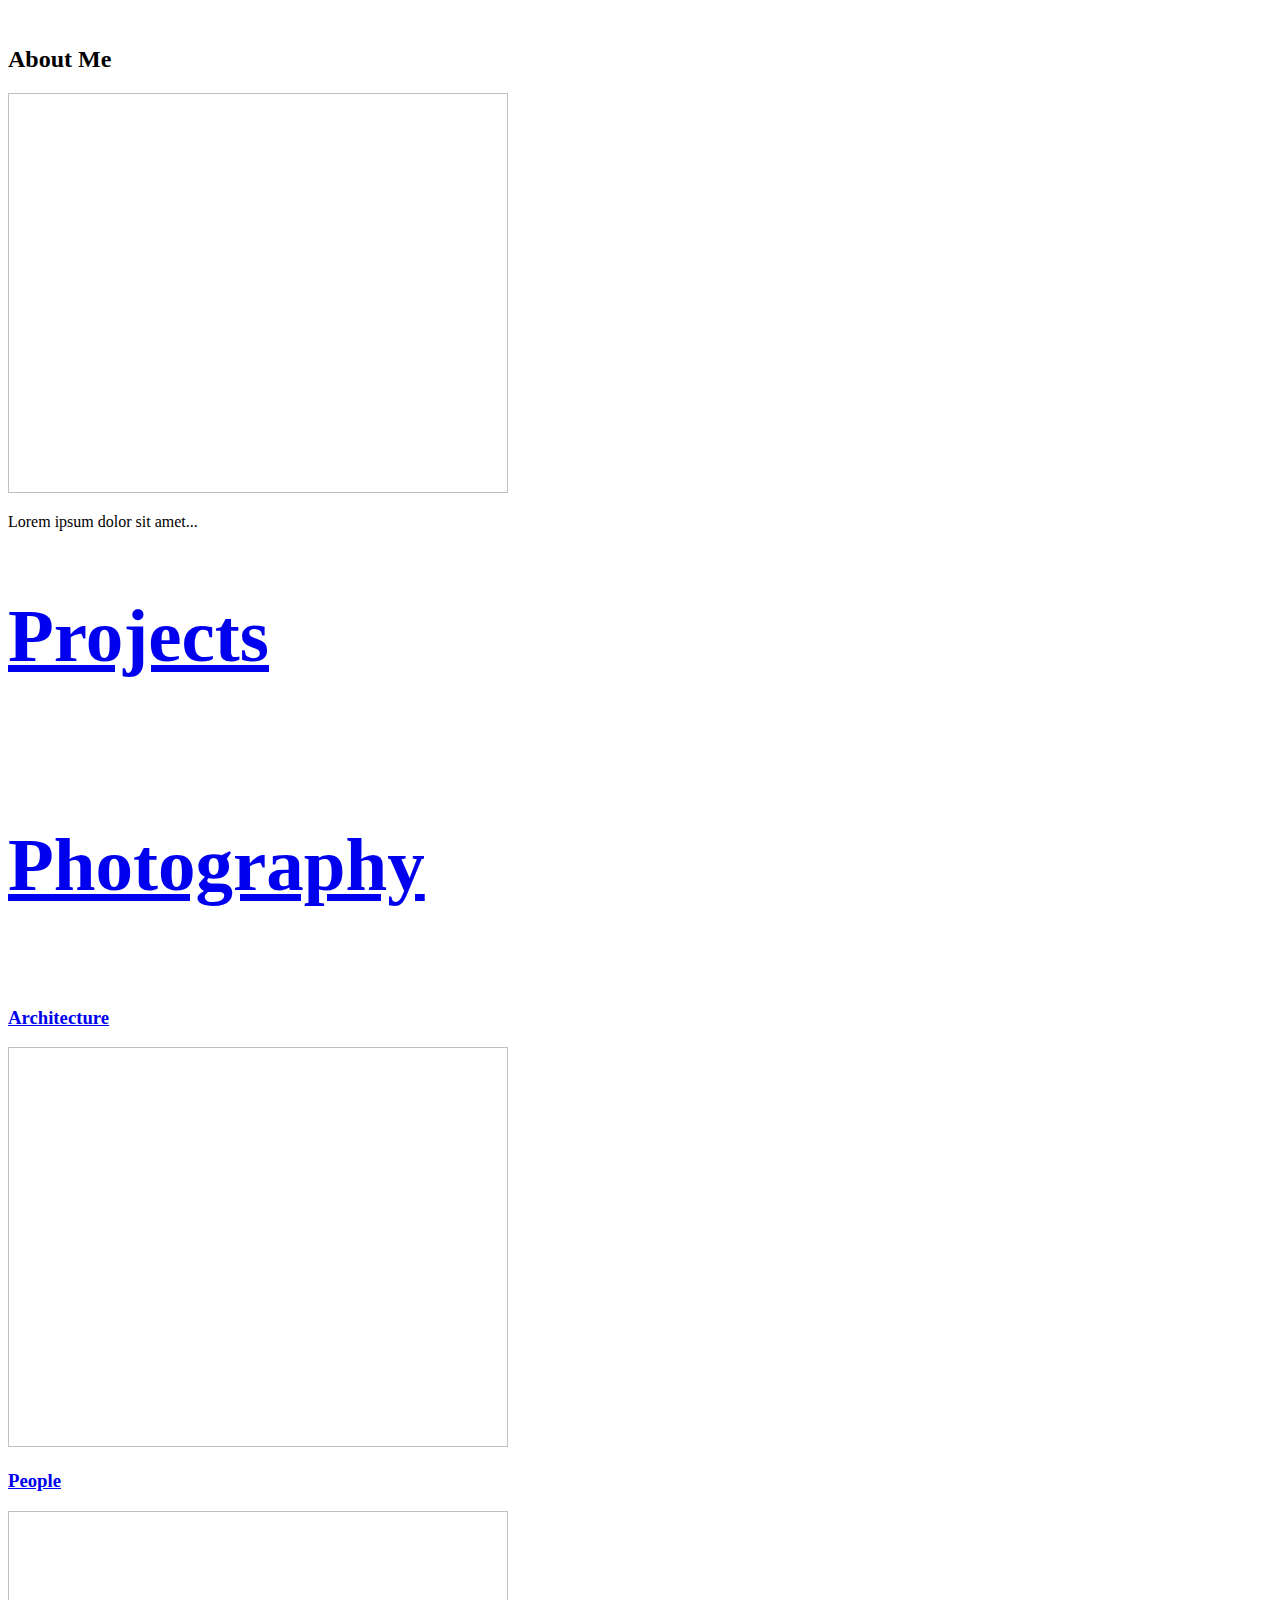
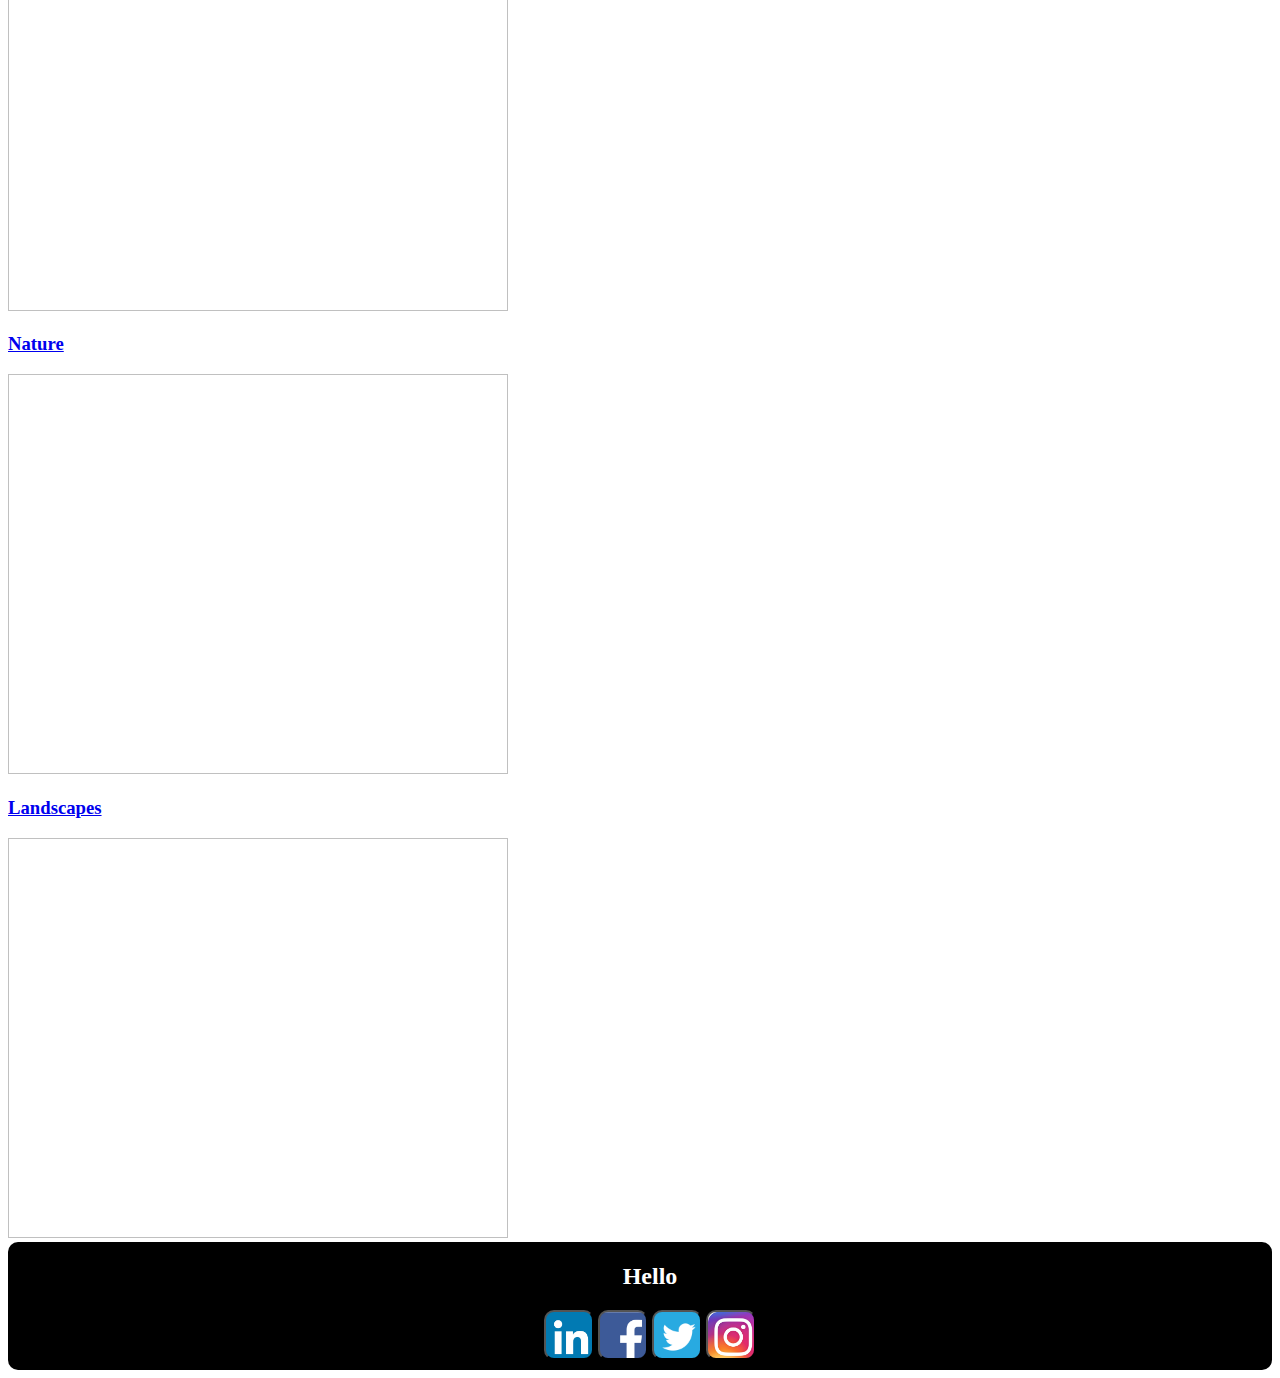
==== commit 9ef99cde: "Added "About" section forgotten in previous commit" ====
--- a/index.html
+++ b/index.html
@@ -12,6 +12,11 @@
 	<a href="index.html"><img href="images/placeholder.jpg"></a>
 	
 	<div class="body">
+		<div class="About">
+			<h2> About Me </h2>
+			<img href="images/placeholder.jpg" height="400" width="500">
+			<p>Lorem ipsum dolor sit amet...</p>
+		</div>
 		<div class="projects">
 			<div class="title">
 				<a href="projects.html"><h2>Projects</h2></a>
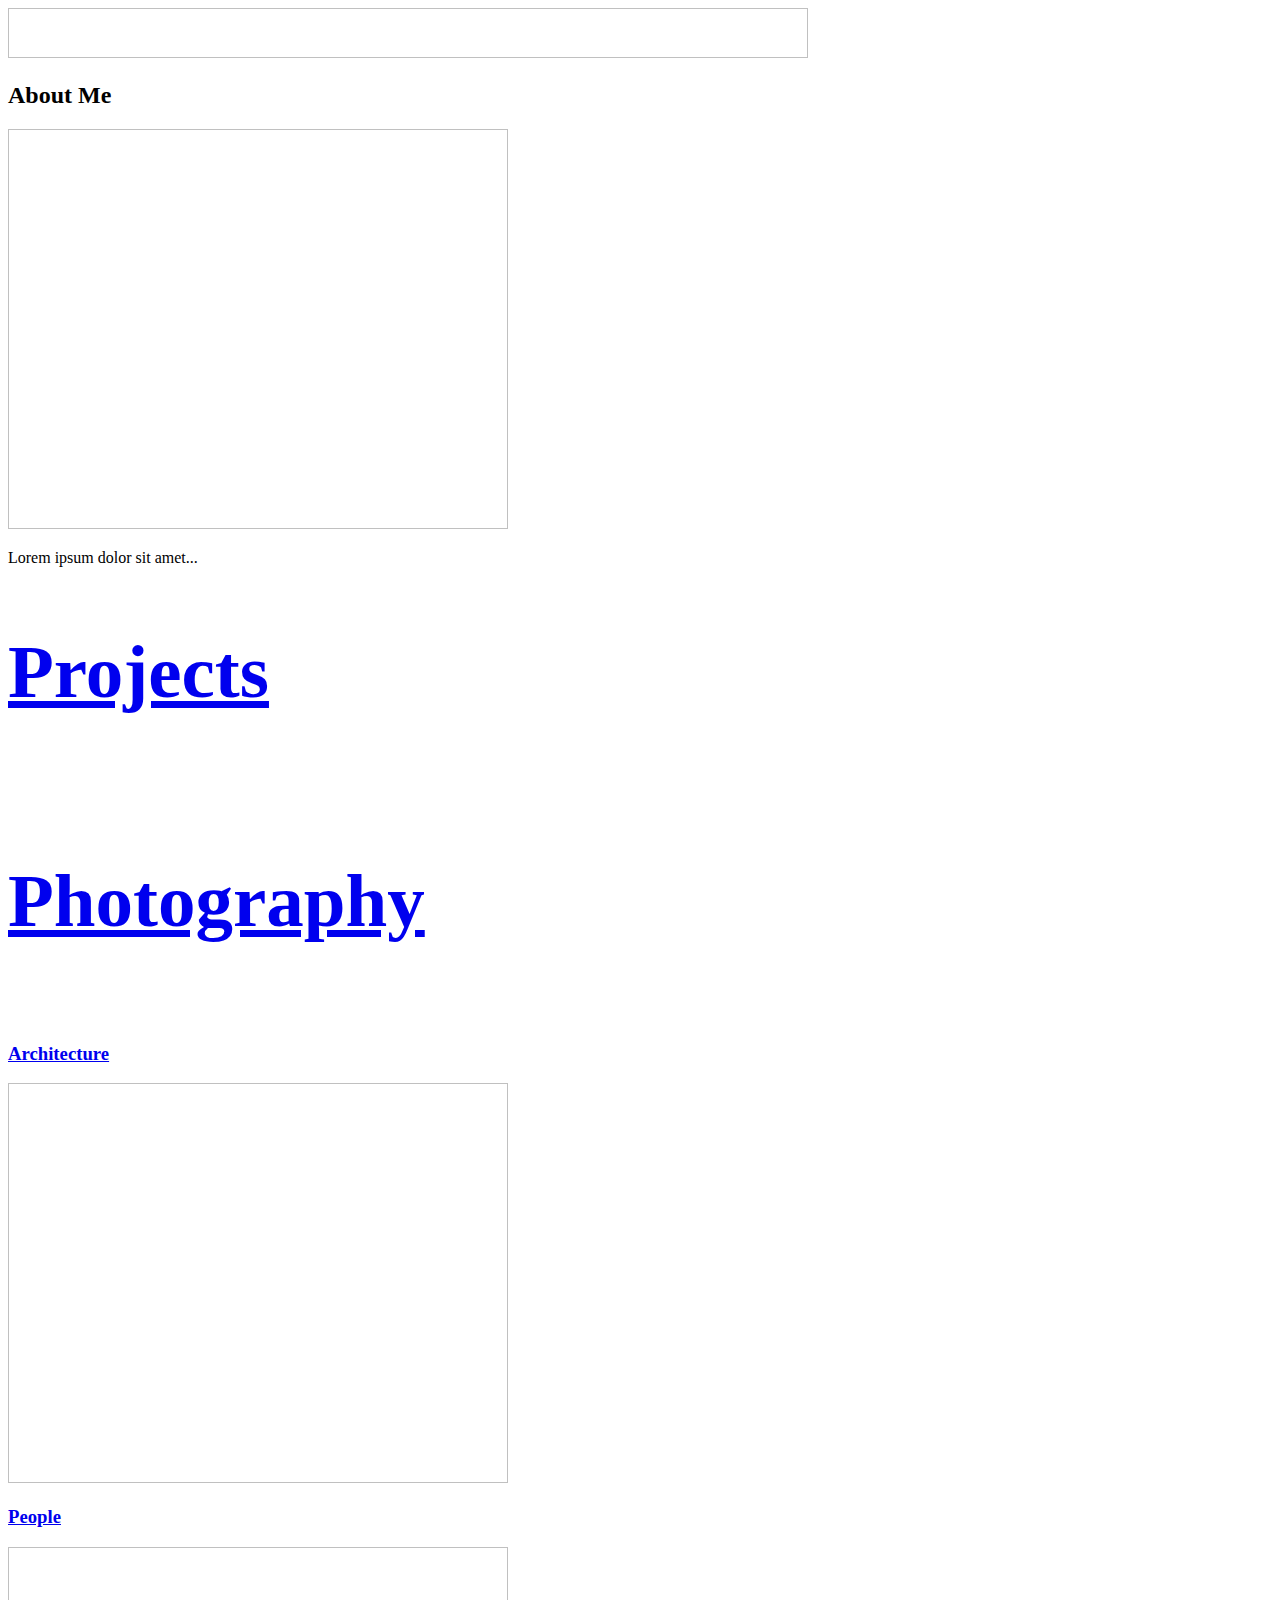
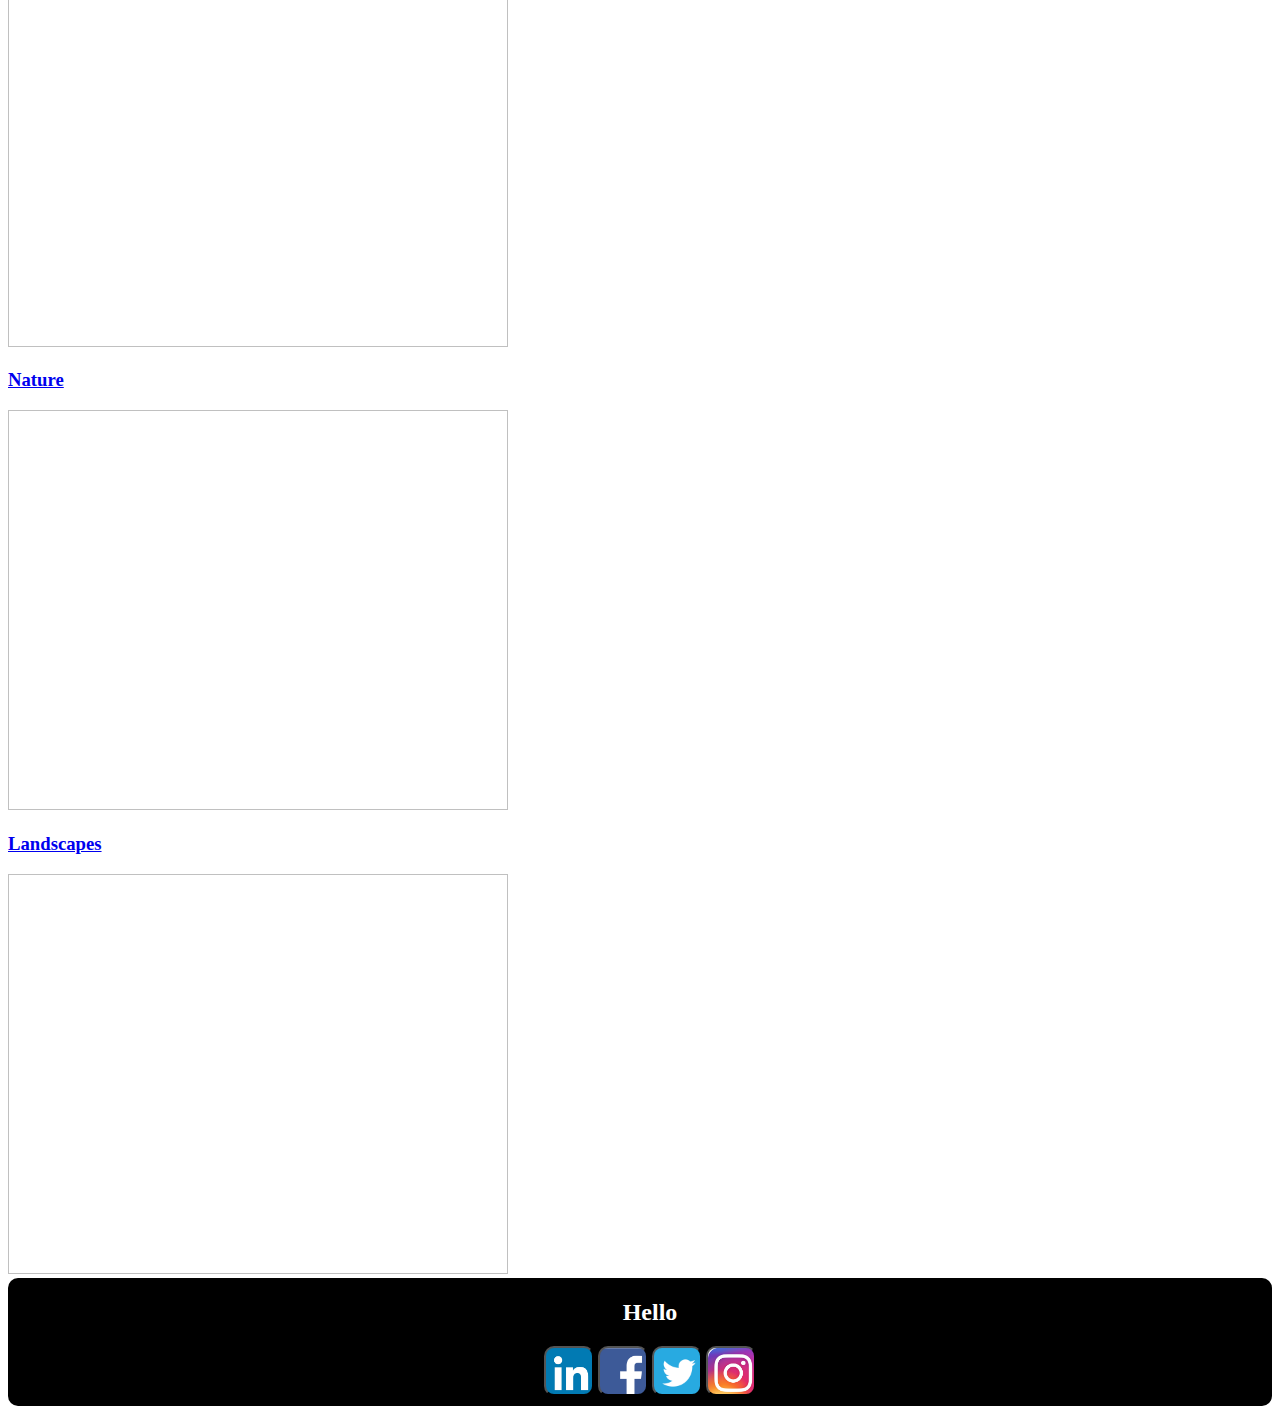
==== commit da0ff56a: "Tweaked code" ====
--- a/index.html
+++ b/index.html
@@ -9,7 +9,7 @@
 </head>
 
 <body>
-	<a href="index.html"><img href="images/placeholder.jpg"></a>
+	<a href="index.html"><img href="images/placeholder.jpg" height="50" width="800"></a>
 	
 	<div class="body">
 		<div class="About">
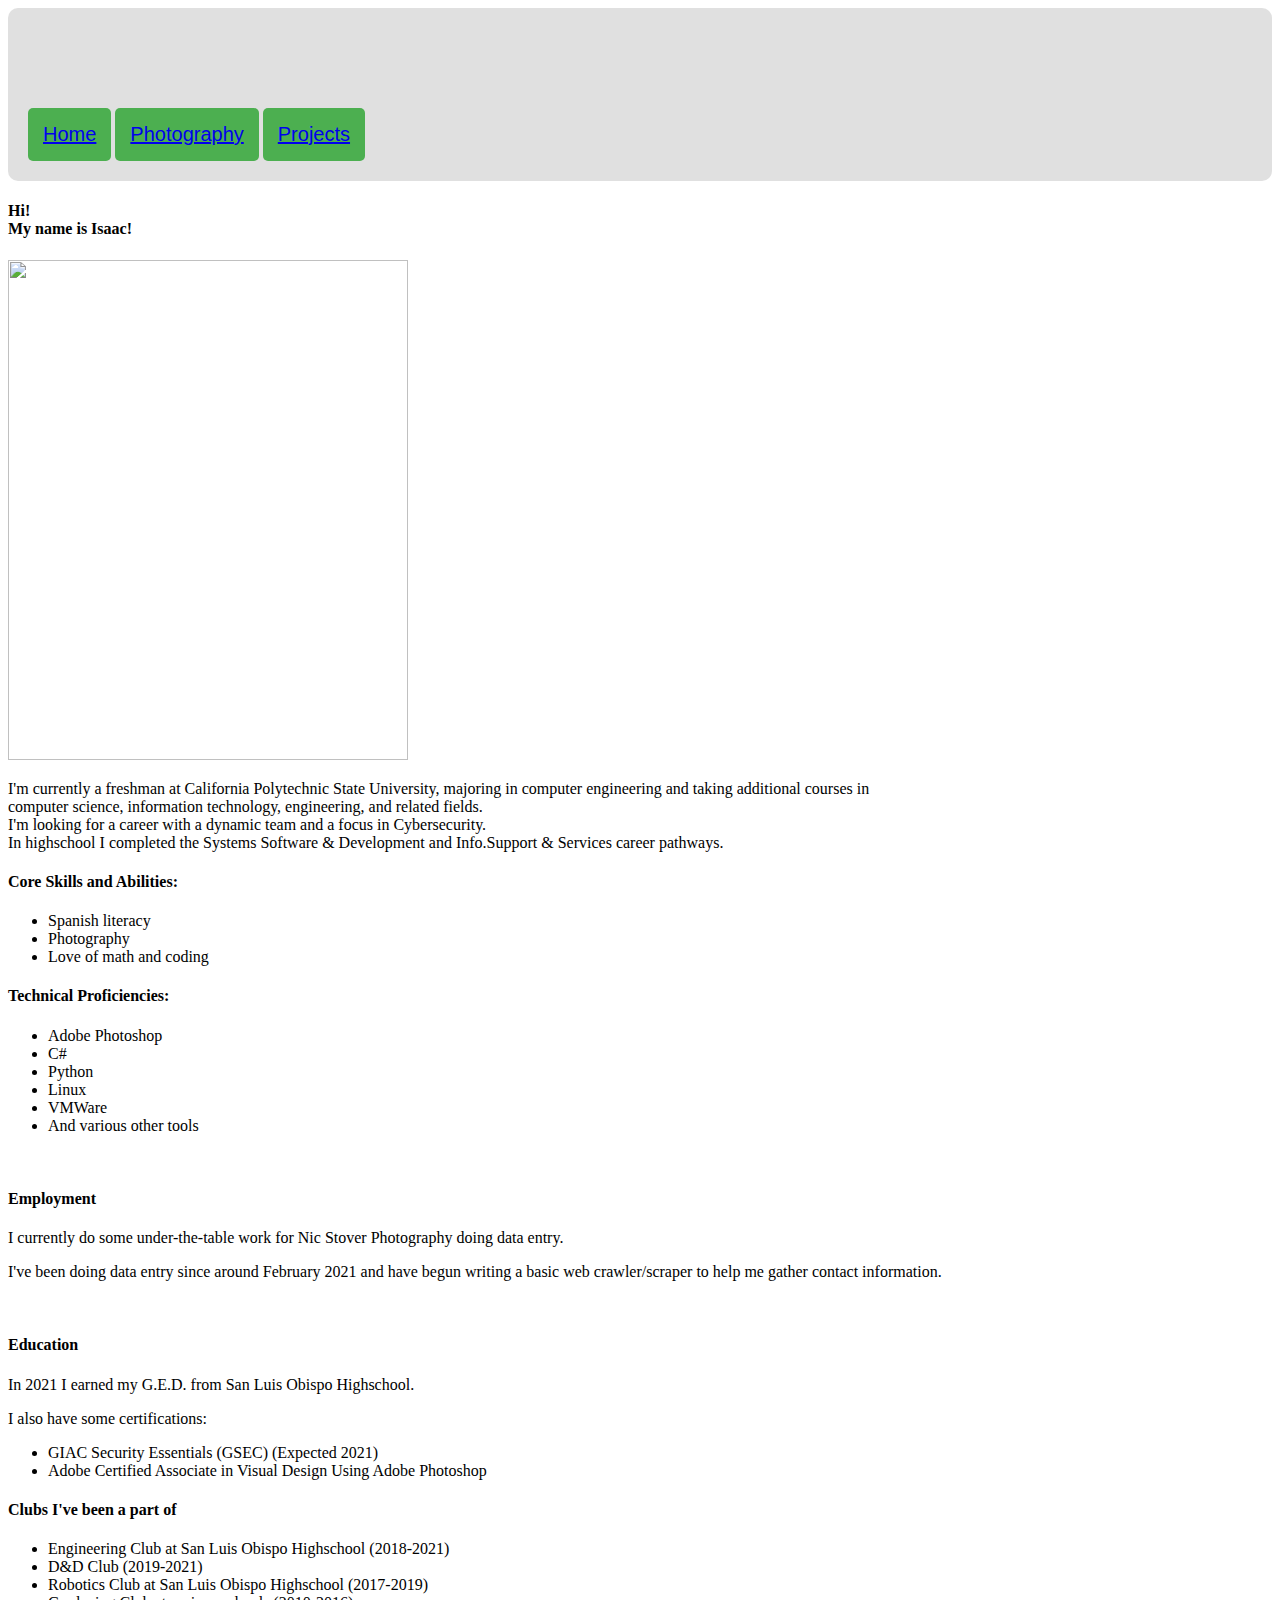
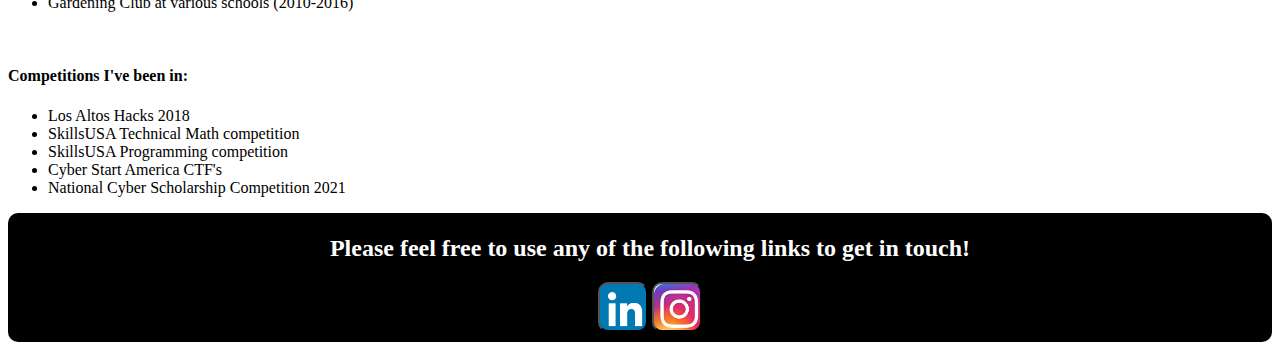
==== commit 90f7a178: "Updated site so that more info is added and looks a bit better" ====
--- a/index.html
+++ b/index.html
@@ -9,69 +9,57 @@
 </head>
 
 <body>
-	<a href="index.html"><img href="images/placeholder.jpg" height="50" width="800"></a>
+	<!-- Header -->
+	<div include="html/header.html"></div>
 	
-	<div class="body">
-		<div class="About">
-			<h2> About Me </h2>
-			<img href="images/placeholder.jpg" height="400" width="500">
-			<p>Lorem ipsum dolor sit amet...</p>
-		</div>
-		<div class="projects">
-			<div class="title">
-				<a href="projects.html"><h2>Projects</h2></a>
-			</div>
-			
-			<!-- Slideshow container, code from https://www.w3schools.com/howto/howto_js_slideshow.asp, altered to taste. -->
-			<div class="slideshow">
-
-			  <!-- Full-width images with number and caption text -->
-			  <div class="mySlides fade">
-				<div class="numbertext">1 / 3</div>
-				<img src="images/placeholder.jpg" width="400px">
-				<div class="text">Caption Text</div>
-			  </div>
-
-			  <div class="mySlides fade">
-				<div class="numbertext">2 / 3</div>
-				<img src="images/placeholder.jpg" width="400px">
-				<div class="text">Caption Two</div>
-			  </div>
-
-			  <div class="mySlides fade">
-				<div class="numbertext">3 / 3</div>
-				<img src="images/placeholder.jpg" width="400px">
-				<div class="text">Caption Three</div>
-			  </div>
-
-			  <!-- Next and previous buttons -->
-			  <a class="prev" onclick="plusSlides(-1)">&#10094;</a>
-			  <a class="next" onclick="plusSlides(1)">&#10095;</a>
-			</div>
-		</div>
-		<br>
-		<div class="photography">
-			<div class="title">
-				<a href="photography.html"><h2>Photography</h2></a>
-			</div>
-			<br>
-			<a href="photography.html">
-				<h3>Architecture</h3>
-				<img href="images/photography/architecture/Congressional Ceiling Art.jpg" height="400" width="500">
-			</a>
-			<a href="photography.html">
-				<h3>People</h3>
-				<img href="images/photography/people/Golden Hour Marcus.jpg" height="400" width="500">
-			</a>
-			<a href="photography.html">
-				<h3>Nature</h3>
-				<img href="images/photography/nature/Spider.jpg" height="400" width="500">
-			</a>
-			<a href="photography.html">
-				<h3>Landscapes</h3>
-				<img href="images/photography/landscapes/Hill.jpg" height="400" width="500">
-			</a>
-		</div>
+	<div class="about">
+		<h4>Hi! <br>My name is Isaac!</h4>
+		<img src="images/me.jpg" height="500" width="400">
+		<!-- help with code courtesy of https://wordtohtml.net/ -->
+			<p>I'm currently a freshman at California Polytechnic State University, majoring in computer engineering and taking additional courses in <br> computer science, information technology, engineering, and related fields. <br>I'm looking for a career with a dynamic team and a focus in Cybersecurity.<br> In highschool I completed the Systems Software & Development and Info.Support & Services career pathways.</p>
+		<h4>Core Skills and Abilities:</h4>
+			<ul>
+				<li>Spanish literacy</li>
+				<li>Photography</li>
+				<li>Love of math and coding</li>
+			</ul>
+		<h4>Technical Proficiencies:</h4>
+			<ul>
+				<li>Adobe Photoshop</li>
+				<li>C#</li>
+				<li>Python</li>
+				<li>Linux</li>
+				<li>VMWare</li>
+				<li>And various other tools</li>
+			</ul>
+		<p><br></p>
+		<h4>Employment</h4>
+			<p>I currently do some under-the-table work for Nic Stover Photography doing data entry.</p>
+			<p>I've been doing data entry since around February 2021 and have begun writing a basic web crawler/scraper to help me gather contact information.</p>
+		<p><br></p>
+		<h4>Education</h4>
+			<p>In 2021 I earned my G.E.D. from San Luis Obispo Highschool.</p>
+			<p>I also have some certifications:</p>
+				<ul>
+					<li>GIAC Security Essentials (GSEC) (Expected 2021)</li>
+					<li>Adobe Certified Associate in Visual Design Using Adobe Photoshop</li>
+				</ul>
+		<h4>Clubs I've been a part of</h4>
+			<ul>
+				<li>Engineering Club at San Luis Obispo Highschool (2018-2021)</li>
+				<li>D&D Club (2019-2021)</li>
+				<li>Robotics Club at San Luis Obispo Highschool (2017-2019)</li>
+				<li>Gardening Club at various schools (2010-2016)</li>
+			</ul>
+		<p><br></p>
+		<h4>Competitions I've been in:</h4>
+			<ul>
+				<li>Los Altos Hacks 2018</li>
+				<li>SkillsUSA Technical Math competition</li>
+				<li>SkillsUSA Programming competition</li>
+				<li>Cyber Start America CTF's</li>
+				<li>National Cyber Scholarship Competition 2021</li>
+			</ul>
 	</div>
 </body>
 <div include="html/footer.html"></div>
--- a/styles.css
+++ b/styles.css
@@ -1,6 +1,6 @@
 /* The top of the website */
 .head {
-	background-image: url("images/placeholder.jpg");
+	background-image: url("/images/placeholder.jpg");
 	color: white;
 	padding-top: 100px;
 	padding-left: 20px;
@@ -66,12 +66,16 @@
 
 
 /* The main part of the webpage*/	
-.body {
-	background-image: url("images/placeholder.jpg");
+body {
+	background-image: url("/images/placeholder.jpg");
 }
 
 .title {
 	font-size: 50px;
+}
+
+.about {
+	align-content: center;
 }
 
 /* The dropdown menu code was edited from base code from https://www.w3schools.com/howto/howto_js_slideshow_gallery.asp */
@@ -166,6 +170,11 @@
 	  opacity: 1;
 	}
 
+/* photography.html */
+.photography {
+	align-content: center;
+}
+
 /* projects.html */
 	.project {
 		height: "400";
